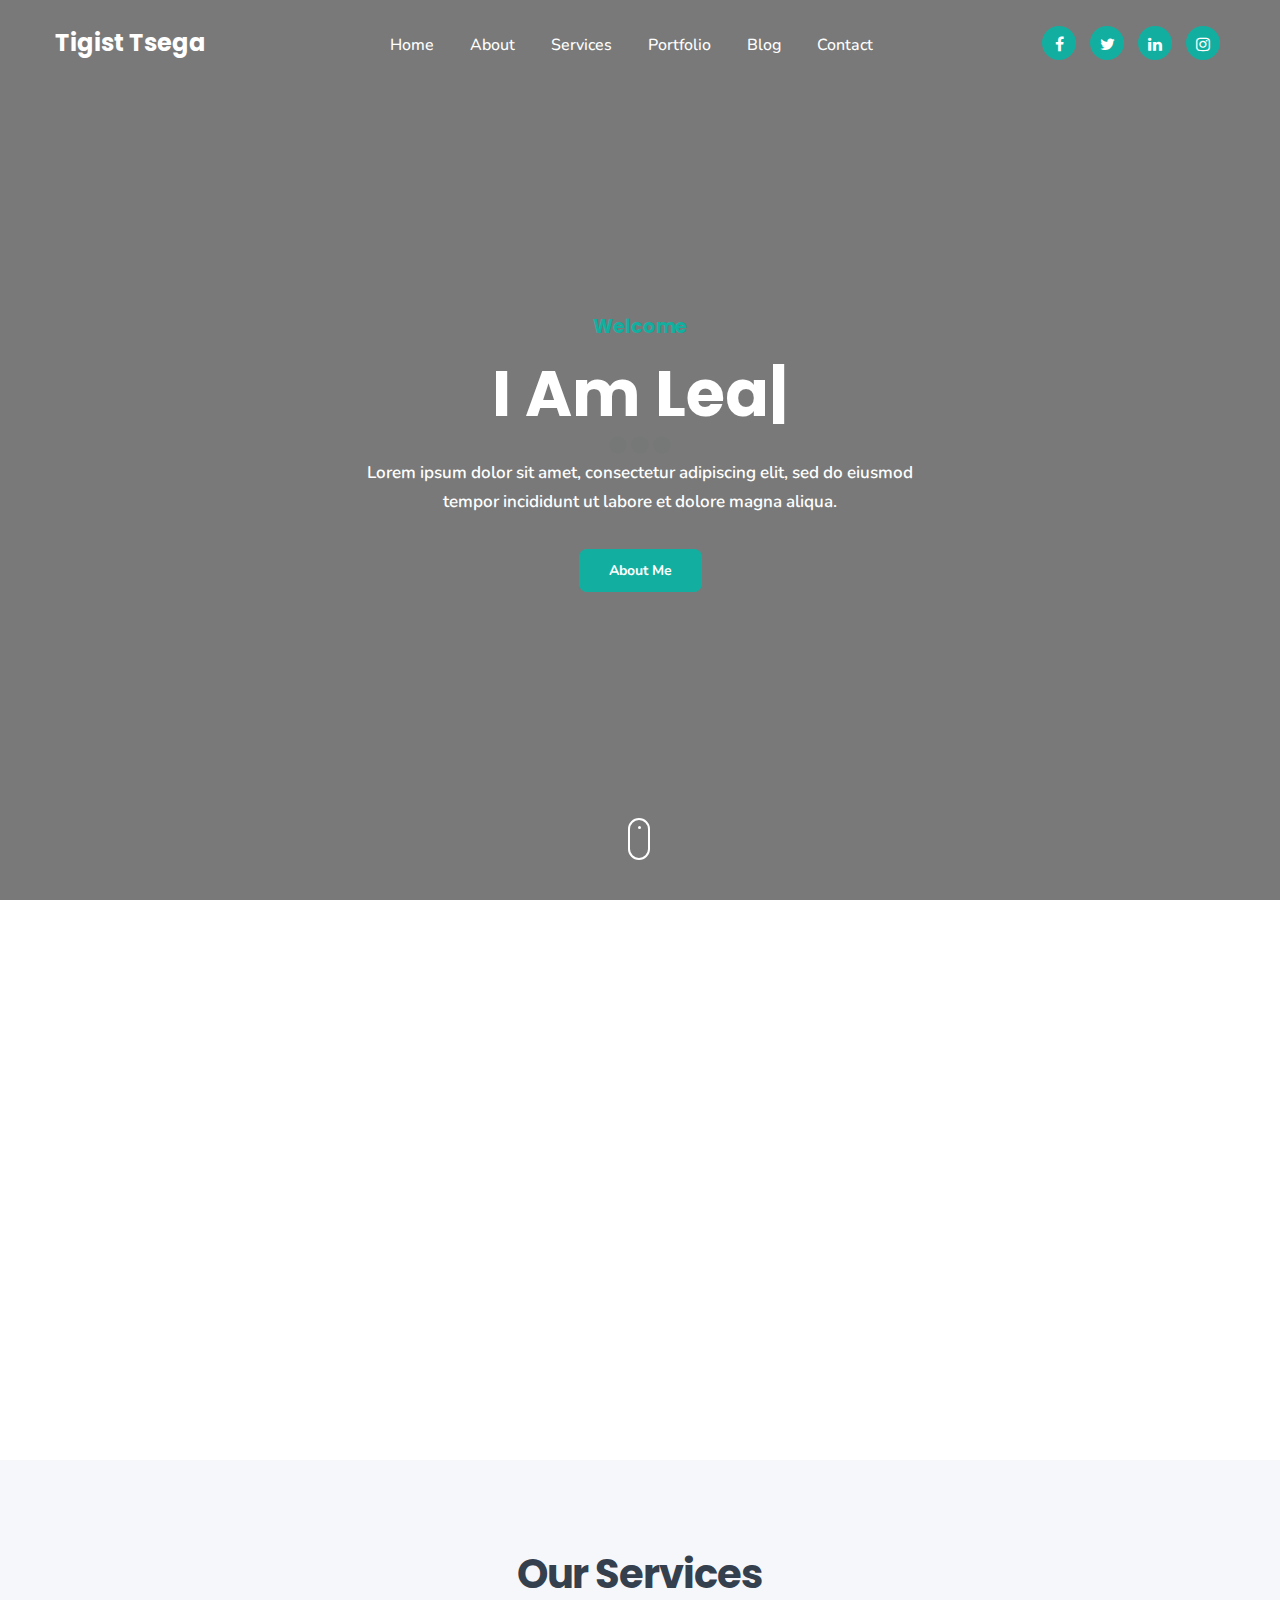
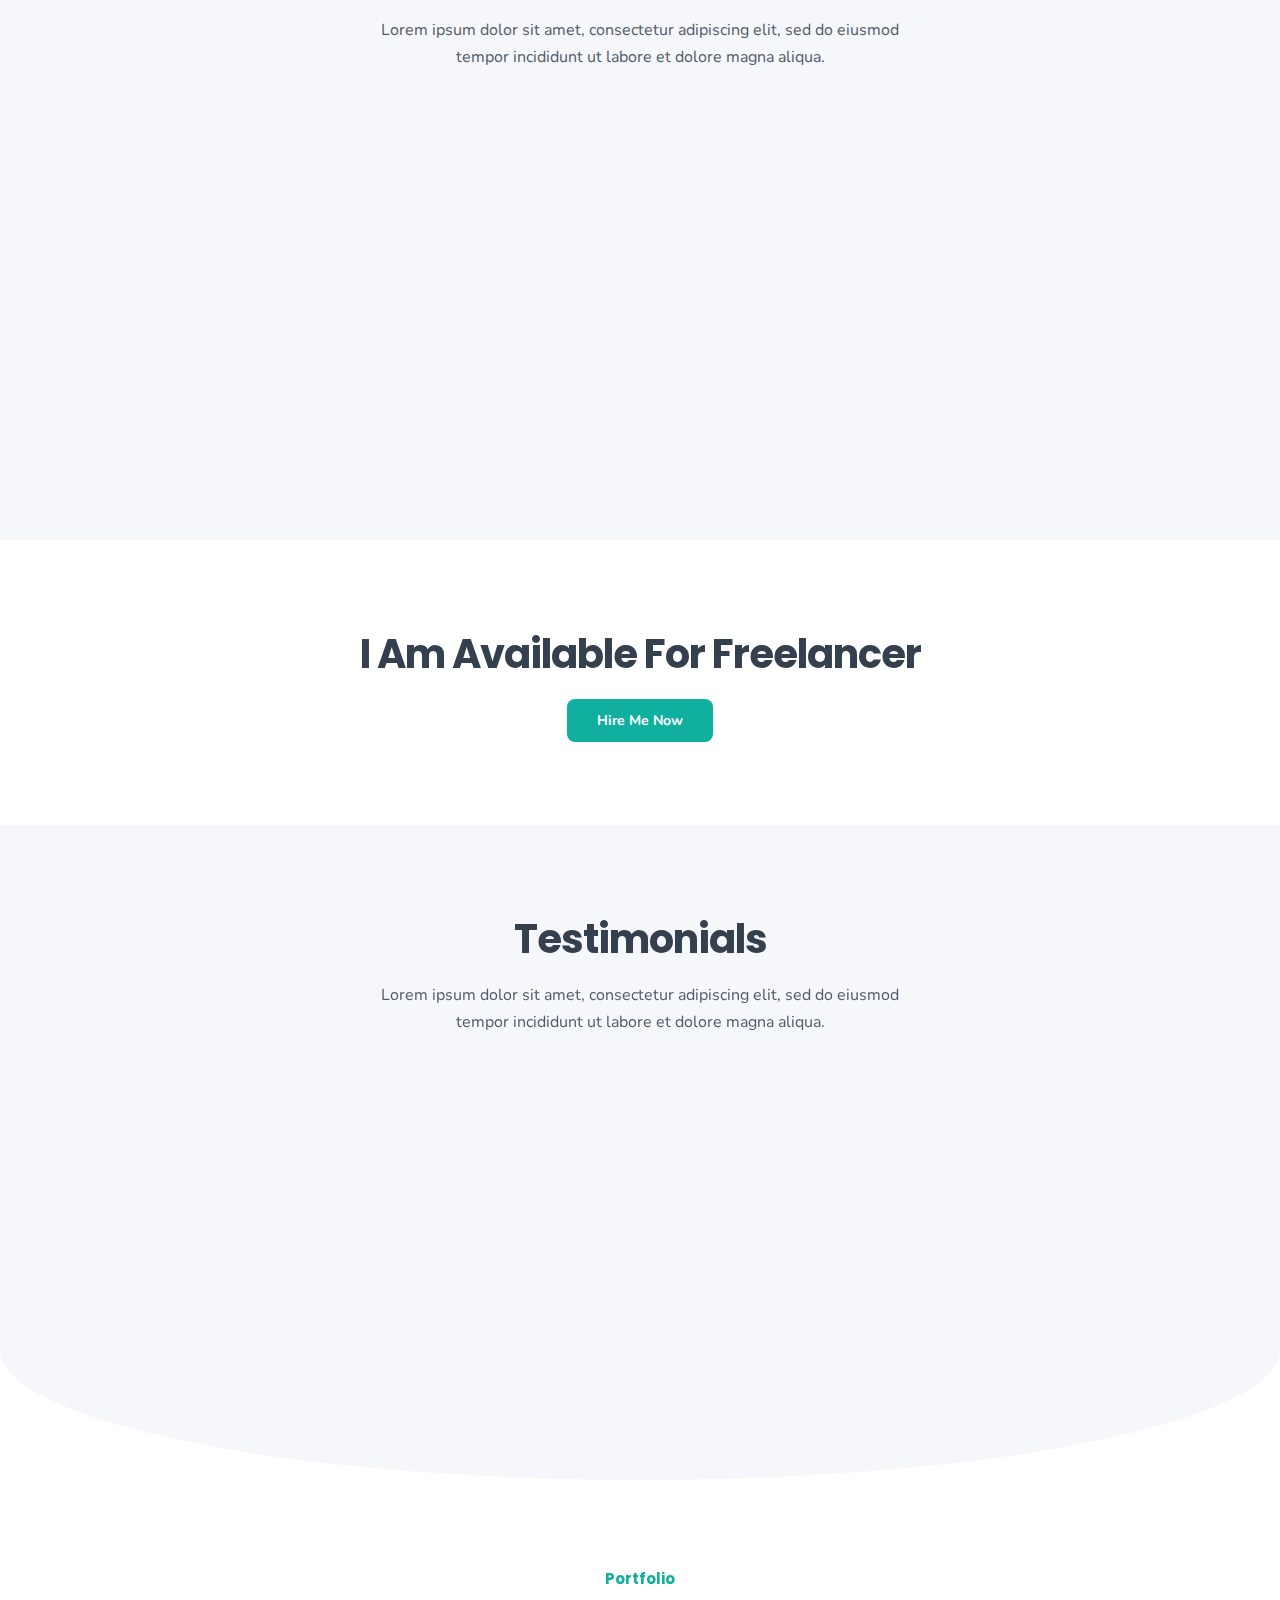
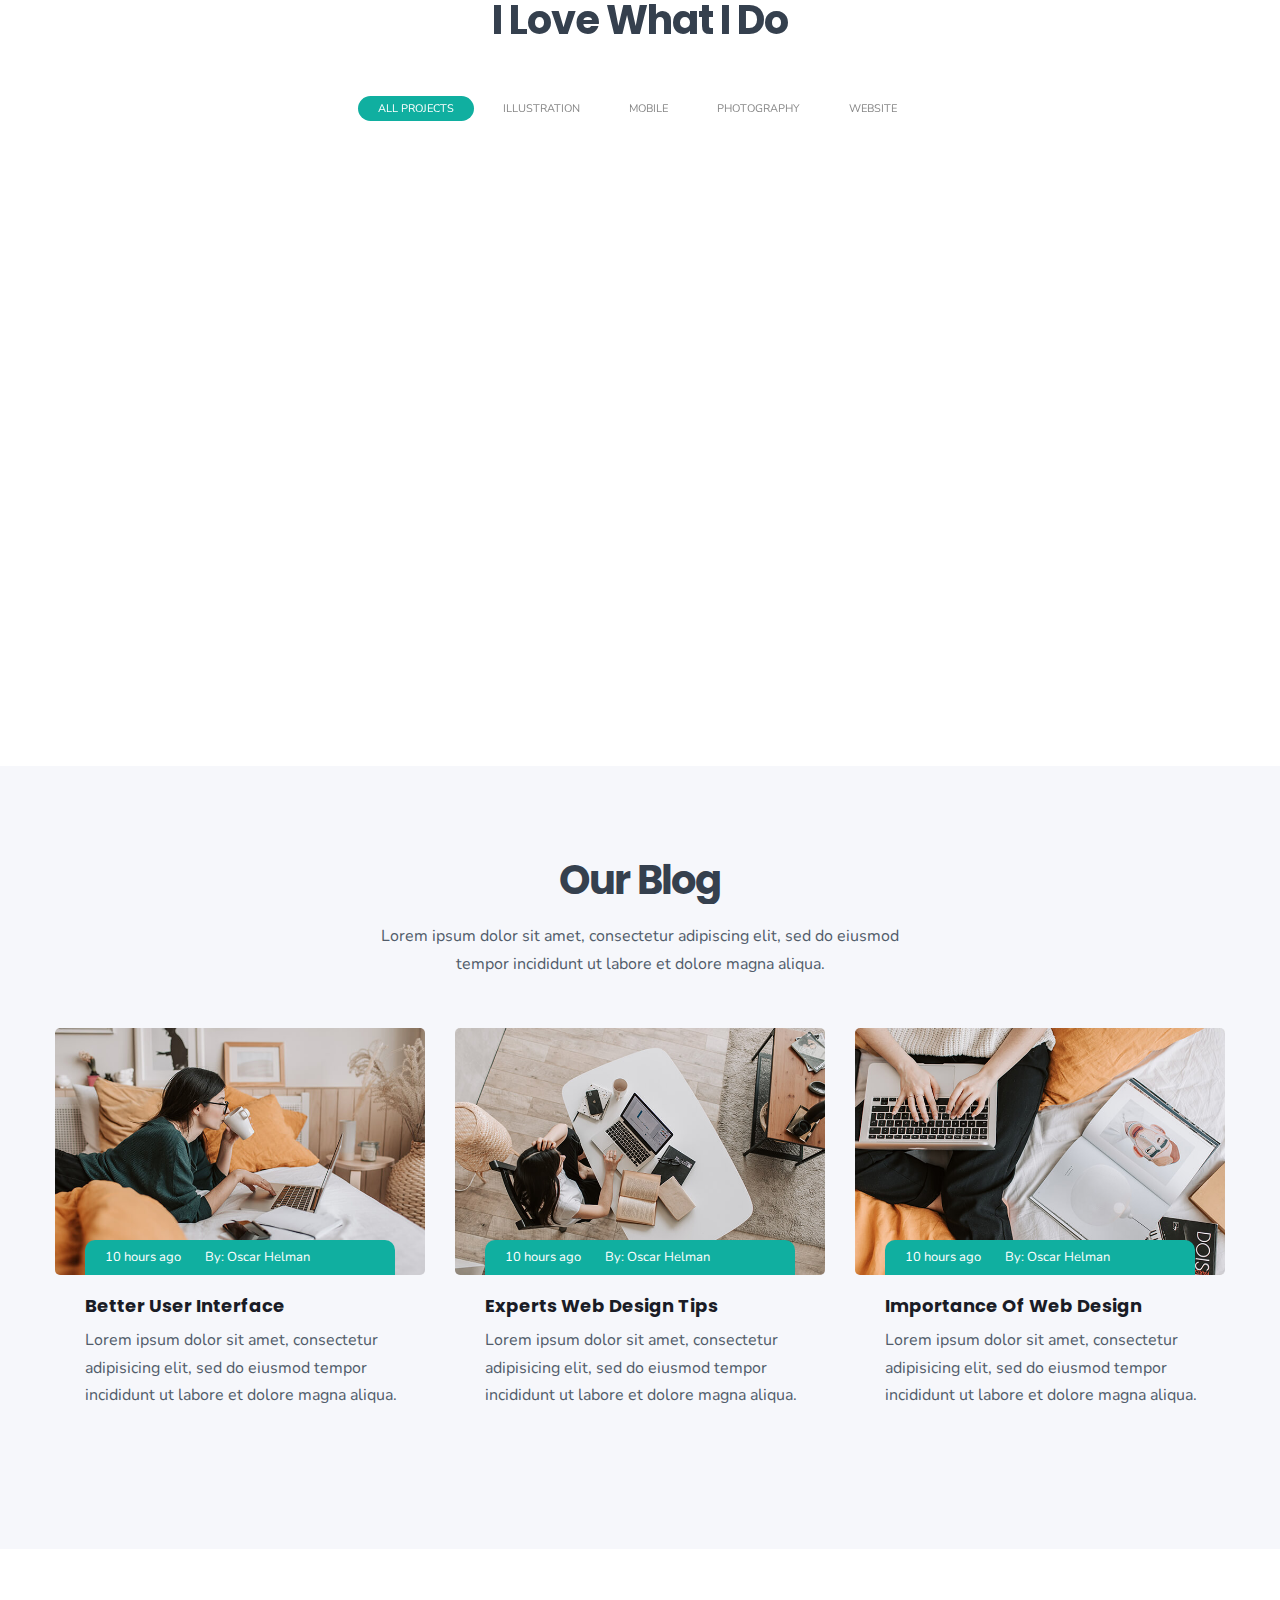
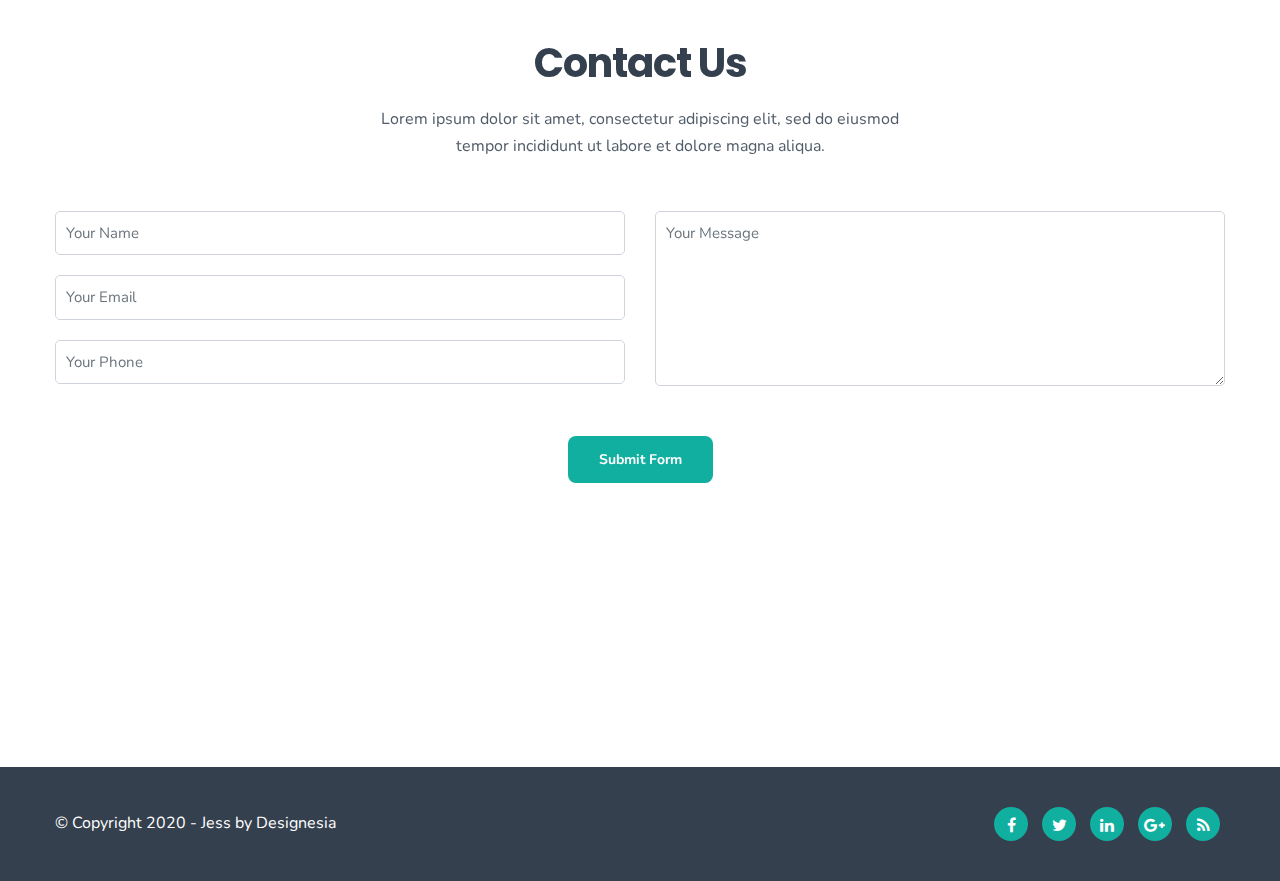
==== index-video-background.html @ 5246c1a3 "first commit" ====
<!DOCTYPE html>
<html lang="zxx">
    <head>
        <meta charset="utf-8" />
        <title>Jess - Responsive Bootstrap 4 Personal Website</title>
        <meta content="width=device-width, initial-scale=1.0" name="viewport" />
        <meta content="" name="description" />
        <meta content="" name="keywords" />
        <meta content="" name="author" />

        <!--[if lt IE 9]>
            <script src="js/html5shiv.js"></script>
        <![endif]-->

        <!-- CSS Files
    ================================================== -->
        <link href="css/bootstrap.min.css" rel="stylesheet" type="text/css" />
        <link href="css/bootstrap-grid.min.css" rel="stylesheet" type="text/css" />
        <link href="css/bootstrap-reboot.min.css" rel="stylesheet" type="text/css" />
        <link href="css/animate.css" rel="stylesheet" type="text/css" />
        <link href="css/owl.carousel.css" rel="stylesheet" type="text/css" />
        <link href="css/owl.theme.css" rel="stylesheet" type="text/css" />
        <link href="css/owl.transitions.css" rel="stylesheet" type="text/css" />
        <link href="css/magnific-popup.css" rel="stylesheet" type="text/css" />
        <link href="css/jquery.countdown.css" rel="stylesheet" type="text/css" />
        <link href="css/style.css" rel="stylesheet" type="text/css" />

        <!-- color scheme -->
        <link id="colors" href="css/colors/scheme-01.css" rel="stylesheet" type="text/css" />
        <link href="css/coloring.css" rel="stylesheet" type="text/css" />

    </head>

    <body>
        <div id="wrapper">
            <div class="page-overlay">
                <div class="preloader-wrap">
                    <div class="spinner">
                        <div class="bounce1"></div>
                        <div class="bounce2"></div>
                        <div class="bounce3"></div>
                    </div>
                </div>
            </div>

            <!-- header begin -->
            <header class="transparent scroll-light">
                <div class="container">
                    <div class="row">
                        <div class="col-md-12">
                            <div class="d-flex justify-content-between">
                                <div class="align-self-center header-col-left">
                                    <!-- logo begin -->
                                    <div id="logo">
                                        <a href="index.html">
                                            Tigist Tsega
                                        </a>
                                    </div>
                                    <!-- logo close -->
                                </div>
                                <div class="align-self-center ml-auto header-col-mid">
                                    <!-- mainmenu begin -->
                                    <ul id="mainmenu" class="scrollnav">
                                        <li><a href="#section-hero" class="active">Home</a></li>
                                        <li></li>
                                        <li><a href="#section-about">About</a></li>
                                        <li></li>
                                        <li><a href="#section-services">Services</a></li>
                                        <li></li>
                                        <li><a href="#section-portfolio">Portfolio</a></li>
                                        <li></li>
                                        <li><a href="#section-blog">Blog</a></li>
                                        <li></li>
                                        <li><a href="#section-contact">Contact</a></li>
                                        <li></li>
                                    </ul>

                                    <!-- mainmenu close -->
                                </div>
                                <div class="align-self-center ml-auto header-col-right">
                                    <div class="social-icons">
                                        <a href="#"><i class="fa fa-facebook fa-lg"></i></a>
                                        <a href="#"><i class="fa fa-twitter fa-lg"></i></a>
                                        <a href="#"><i class="fa fa-linkedin fa-lg"></i></a>
                                        <a href="#"><i class="fa fa-instagram fa-lg"></i></a>
                                    </div>

                                    <span id="menu-btn"></span>
                                </div>
                                <div class="clearfix"></div>
                            </div>
                        </div>
                    </div>
                </div>
            </header>
            <!-- header close -->
            <!-- content begin -->
            <div class="no-bottom no-top" id="content">
                <div id="top"></div>

                <!-- section begin -->
				<section id="section-hero" class="full-height text-light no-padding" data-speed="5" data-type="background">
					<div class="de-video-container">
						<div class="de-video-content">
							<div class="text-center">
								
									<div class="container">
							<div class="row">
								<div class="col-lg-8 offset-md-2 text-center">
									<h4 class="id-color">Welcome</h4>
									<div class="spacer-10"></div>

									<div class="h1_big text-white">
										I Am
										<div class="typed-strings">
											<p>Leader</p>
											<p>Full Stack Web Developer</p>
											<p>Mother</p>
											<p>Tigist Tsega</p>
										</div>
										<div class="typed"></div>
									</div>
								</div>

								<div class="spacer-30"></div>

								<div class="col-md-6 offset-md-3 text-center">
									<p class="lead wow fadeInUp" data-wow-delay=".75s">Lorem ipsum dolor sit amet, consectetur adipiscing elit, sed do eiusmod tempor incididunt ut labore et dolore magna aliqua.</p>
									<div class="spacer-20"></div>
									<a class="btn-custom scroll-to wow fadeInUp" data-wow-delay="1s" href="#section-about">About Me</a>
								</div>
							</div>
						</div>
								
							</div>
						</div>

						<div class="de-video-overlay"></div>

						<!-- load your video here -->
						<video autoplay="" loop="" muted="" poster="images/video-poster.jpg">
							<source src="videos/Keyboard_Solution.mp4" type="video/mp4" />
						</video>

					</div>
					
					
					<a href="#section-about" class="scroll-to">
						<span class="mouse">
							 <span class="scroll"></span>
						</span>
					</a>
				</section>
                <!-- section close -->

                <section id="section-about">
                    <div class="container">
                        <div class="row align-items-center">
                            <div class="col-lg-6 mb-sm-30 text-center">
                                <div class="de-images">
                                    <img class="di-small-2 wow fadeInLeft" src="images/misc/3.jpg" alt="" />
                                    <img class="img-fluid wow fadeInRight" src="images/misc/1.jpg" alt="" />
                                </div>
                            </div>

                            <div class="col-lg-5 offset-md-1 wow fadeInLeft" data-wow-delay=".5s">
                                <h2>About Me</h2>
                                <p>
                                    At vero eos et accusamus et iusto odio dignissimos ducimus qui blanditiis praesentium voluptatum deleniti atque corrupti quos dolores et quas molestias excepturi sint occaecati cupiditate non provident,
                                    similique sunt in culpa qui officia deserunt mollitia animi, id est laborum et dolorum fuga. Et harum quidem rerum facilis est et expedita distinctio.
                                </p>
                                <div class="spacer-10"></div>
                                <span id="btn-show-skills" class="btn-border wow fadeInUp" data-wow-delay="1s">Show My Skills</span>
                            </div>
                        </div>

                        <div id="skills" class="row">
                            <div class="spacer-double"></div>
                            <div class="spacer-double"></div>
                            <div class="col-md-4">
                                <div class="skill-bar style-2">
                                    <h5>Design</h5>
                                    <div class="de-progress">
                                        <div class="value"></div>
                                        <div class="progress-bar" data-value="80%"></div>
                                    </div>
                                </div>

                                <div class="skill-bar style-2">
                                    <h5>Branding</h5>
                                    <div class="de-progress">
                                        <div class="value"></div>
                                        <div class="progress-bar" data-value="70%"></div>
                                    </div>
                                </div>
                            </div>

                            <div class="col-md-4">
                                <div class="skill-bar style-2">
                                    <h5>Marketing</h5>
                                    <div class="de-progress">
                                        <div class="value"></div>
                                        <div class="progress-bar" data-value="70%"></div>
                                    </div>
                                </div>

                                <div class="skill-bar style-2">
                                    <h5>Development</h5>
                                    <div class="de-progress">
                                        <div class="value"></div>
                                        <div class="progress-bar" data-value="90%"></div>
                                    </div>
                                </div>
                            </div>

                            <div class="col-md-4">
                                <div class="skill-bar style-2">
                                    <h5>Photography</h5>
                                    <div class="de-progress">
                                        <div class="value"></div>
                                        <div class="progress-bar" data-value="90%"></div>
                                    </div>
                                </div>

                                <div class="skill-bar style-2">
                                    <h5>SEO</h5>
                                    <div class="de-progress">
                                        <div class="value"></div>
                                        <div class="progress-bar" data-value="75%"></div>
                                    </div>
                                </div>
                            </div>
                        </div>
                    </div>
                </section>

                <section id="section-services" data-bgcolor="#F6F7FB">
                    <div class="container">
                        <div class="row">
                            <div class="col-lg-6 offset-lg-3">
                                <div class="text-center">
                                    <h2>Our Services</h2>
                                    <p>Lorem ipsum dolor sit amet, consectetur adipiscing elit, sed do eiusmod tempor incididunt ut labore et dolore magna aliqua.</p>
                                    <div class="spacer-30"></div>
                                </div>
                            </div>
                        </div>

                        <div class="row">
                            <div class="col-lg-4 col-md-6 mb30 wow fadeInRight" data-wow-delay="0s">
                                <div class="f-box f-icon-left f-icon-circle f-border">
                                    <i class="fa fa-laptop id-color"></i>
                                    <div class="fb-text">
                                        <h4>Website Design</h4>
                                        <p>Lorem ipsum dolor sit amet, consectetur adipiscing elit, sed do eiusmod tempor incididunt.</p>
                                    </div>
                                </div>
                            </div>

                            <div class="col-lg-4 col-md-6 mb30 wow fadeInRight" data-wow-delay=".25s">
                                <div class="f-box f-icon-left f-icon-circle f-border">
                                    <i class="fa fa-paper-plane-o id-color"></i>
                                    <div class="fb-text">
                                        <h4>Email Marketing</h4>
                                        <p>Lorem ipsum dolor sit amet, consectetur adipiscing elit, sed do eiusmod tempor incididunt.</p>
                                    </div>
                                </div>
                            </div>

                            <div class="col-lg-4 col-md-6 mb30 wow fadeInRight" data-wow-delay=".5s">
                                <div class="f-box f-icon-left f-icon-circle f-border">
                                    <i class="fa fa-line-chart id-color"></i>
                                    <div class="fb-text">
                                        <h4>Digital Analytics</h4>
                                        <p>Lorem ipsum dolor sit amet, consectetur adipiscing elit, sed do eiusmod tempor incididunt.</p>
                                    </div>
                                </div>
                            </div>

                            <div class="col-lg-4 col-md-6 mb30 wow fadeInRight" data-wow-delay="0s">
                                <div class="f-box f-icon-left f-icon-circle f-border">
                                    <i class="fa fa-object-group id-color"></i>
                                    <div class="fb-text">
                                        <h4>Visual Editor</h4>
                                        <p>Lorem ipsum dolor sit amet, consectetur adipiscing elit, sed do eiusmod tempor incididunt.</p>
                                    </div>
                                </div>
                            </div>

                            <div class="col-lg-4 col-md-6 mb30 wow fadeInRight" data-wow-delay=".25s">
                                <div class="f-box f-icon-left f-icon-circle f-border">
                                    <i class="fa fa-hdd-o id-color"></i>
                                    <div class="fb-text">
                                        <h4>Backup &amp; Security</h4>
                                        <p>Lorem ipsum dolor sit amet, consectetur adipiscing elit, sed do eiusmod tempor incididunt.</p>
                                    </div>
                                </div>
                            </div>

                            <div class="col-lg-4 col-md-6 mb30 wow fadeInRight" data-wow-delay=".5s">
                                <div class="f-box f-icon-left f-icon-circle f-border">
                                    <i class="fa fa-comments-o id-color"></i>
                                    <div class="fb-text">
                                        <h4>IT Consultancy</h4>
                                        <p>Lorem ipsum dolor sit amet, consectetur adipiscing elit, sed do eiusmod tempor incididunt.</p>
                                    </div>
                                </div>
                            </div>
                        </div>
                    </div>
                </section>

                <section id="section-cta">
                    <div class="container">
                        <div class="row">
                            <div class="col-md-8 offset-md-2 text-center">
                                <h2>I Am Available For Freelancer</h2>
                                <div class="spacer-10"></div>
                                <a href="#" class="btn-custom">Hire Me Now</a>
                            </div>
                        </div>
                    </div>
                </section>

                <!-- section begin -->
                <section id="section-testimonial" class="custom-1" data-bgcolor="#F6F7FB">
                    <div class="container">
                        <div class="row">
                            <div class="col-lg-6 offset-lg-3">
                                <div class="text-center">
                                    <h2>Testimonials</h2>
                                    <p>Lorem ipsum dolor sit amet, consectetur adipiscing elit, sed do eiusmod tempor incididunt ut labore et dolore magna aliqua.</p>
                                    <div class="spacer-30"></div>
                                </div>
                            </div>
                        </div>

                        <div class="row">
                            <div class="col-md-8 offset-md-2">
                                <div id="testimonial-carousel-single" class="owl-carousel owl-theme wow fadeInUp">
                                    <blockquote class="testimonial-big">
                                        <img src="Images/people/1.jpg" alt="" />
                                        I'm always impressed with the services. Lorem ipsum dolor sit amet, consectetur adipisicing elit, sed do eiusmod tempor incididunt ut labore et dolore magna aliqua. Ut enim ad minim veniam, quis
                                        nostrud exercitation ullamco laboris nisi ut aliquip.

                                        <span class="name">John, Customer</span>
                                    </blockquote>

                                    <blockquote class="testimonial-big">
                                        <img src="Images/people/2.jpg" alt="" />
                                        I'm always impressed with the services. Lorem ipsum dolor sit amet, consectetur adipisicing elit, sed do eiusmod tempor incididunt ut labore et dolore magna aliqua. Ut enim ad minim veniam, quis
                                        nostrud exercitation ullamco laboris nisi ut aliquip.

                                        <span class="name">Sandra, Customer</span>
                                    </blockquote>

                                    <blockquote class="testimonial-big">
                                        <img src="Images/people/3.jpg" alt="" />
                                        I'm always impressed with the services. Lorem ipsum dolor sit amet, consectetur adipisicing elit, sed do eiusmod tempor incididunt ut labore et dolore magna aliqua. Ut enim ad minim veniam, quis
                                        nostrud exercitation ullamco laboris nisi ut aliquip.

                                        <span class="name">Michael, Customer</span>
                                    </blockquote>
                                </div>
                            </div>
                        </div>
                    </div>
                </section>
                <!-- section close -->

                <!-- section begin -->
                <section id="section-portfolio">
                    <div class="container">
                        <!-- portfolio filter begin -->
                        <div class="row">
                            <div class="col-md-12 text-center">
                                <h5><span class="id-color">Portfolio</span></h5>
                                <h2>I Love What I Do</h2>
                            </div>

                            <div class="spacer-single"></div>

                            <div class="col-md-12 text-center">
                                <ul id="filters">
                                    <li><a href="#" data-filter="*" class="selected">all projects</a></li>
                                    <li><a href="#" data-filter=".illustration">illustration</a></li>
                                    <li><a href="#" data-filter=".mobile">mobile</a></li>
                                    <li><a href="#" data-filter=".photography">photography</a></li>
                                    <li><a href="#" data-filter=".website">website</a></li>
                                </ul>

                                <div id="gallery" class="gallery full-gallery de-gallery pf_full_width pf_3_cols grid sequence">
                                    <!-- gallery item -->
                                    <div class="item illustration website gallery-item pf-click" data-value="project-details-image.html">
                                        <div class="picframe wow">
                                            <span class="overlay">
                                                <span class="pf_text">
                                                    <span class="project-name">Multi Images</span>
                                                </span>
                                            </span>
                                            <img src="images/portfolio/1.jpg" alt="" />
                                        </div>
                                    </div>
                                    <!-- close gallery item -->

                                    <!-- gallery item -->
                                    <div class="item photography gallery-item pf-click" data-value="project-details-slider.html">
                                        <div class="picframe wow">
                                            <span class="overlay">
                                                <span class="pf_text">
                                                    <span class="project-name">Slider Images</span>
                                                </span>
                                            </span>
                                            <img src="images/portfolio/2.jpg" alt="" />
                                        </div>
                                    </div>
                                    <!-- close gallery item -->

                                    <!-- gallery item -->
                                    <div class="item illustration gallery-item pf-click" data-value="project-details-youtube.html">
                                        <div class="picframe wow">
                                            <span class="overlay">
                                                <span class="pf_text">
                                                    <span class="project-name">Youtube Video</span>
                                                </span>
                                            </span>
                                            <img src="images/portfolio/3.jpg" alt="" />
                                        </div>
                                    </div>
                                    <!-- close gallery item -->

                                    <!-- gallery item -->
                                    <div class="item photography illustration mobile gallery-item pf-click" data-value="project-details-image-big.html">
                                        <div class="picframe wow">
                                            <span class="overlay">
                                                <span class="pf_text">
                                                    <span class="project-name">Multi Images Big</span>
                                                </span>
                                            </span>
                                            <img src="images/portfolio/4.jpg" alt="" />
                                        </div>
                                    </div>
                                    <!-- close gallery item -->

                                    <!-- gallery item -->
                                    <div class="item photography mobile website gallery-item pf-click" data-value="project-details-slider-big.html">
                                        <div class="picframe wow">
                                            <span class="overlay">
                                                <span class="pf_text">
                                                    <span class="project-name">Slider Images Big</span>
                                                </span>
                                            </span>
                                            <img src="images/portfolio/5.jpg" alt="" />
                                        </div>
                                    </div>
                                    <!-- close gallery item -->

                                    <!-- gallery item -->
                                    <div class="item mobile website gallery-item pf-click" data-value="project-details-youtube-big.html">
                                        <div class="picframe wow">
                                            <span class="overlay">
                                                <span class="pf_text">
                                                    <span class="project-name">Youtube Video Big</span>
                                                </span>
                                            </span>
                                            <img src="images/portfolio/6.jpg" alt="" />
                                        </div>
                                    </div>
                                    <!-- close gallery item -->
                                </div>
                            </div>
                            <!-- portfolio filter close -->
                        </div>
                    </div>
                </section>
                <!-- section close -->

                <div id="loader-area">
                    <div class="container">
                        <div class="project-load"></div>
                    </div>
                </div>

                <section id="section-blog" data-bgcolor="#F6F7FB">
                    <div class="container">
                        <div class="row">
                            <div class="col-lg-6 offset-lg-3">
                                <div class="text-center">
                                    <h2>Our Blog</h2>
                                    <p>Lorem ipsum dolor sit amet, consectetur adipiscing elit, sed do eiusmod tempor incididunt ut labore et dolore magna aliqua.</p>
                                    <div class="spacer-30"></div>
                                </div>
                            </div>
                        </div>

                        <div class="row">
                            <div class="col-lg-4 col-md-6 mb30">
                                <div class="bloglist item">
                                    <div class="post-content">
                                        <div class="post-image">
                                            <img alt="" src="images/news/1.jpg" />
                                            <div class="post-info">
                                                <div class="inner"><span class="post-date">10 hours ago</span> <span class="post-author">Oscar Helman</span></div>
                                            </div>
                                        </div>
                                        <div class="post-text">
                                            <h4><a href="#">Better User Interface</a></h4>
                                            <p>Lorem ipsum dolor sit amet, consectetur adipisicing elit, sed do eiusmod tempor incididunt ut labore et dolore magna aliqua.</p>
                                        </div>
                                    </div>
                                </div>
                            </div>

                            <div class="col-lg-4 col-md-6 mb30">
                                <div class="bloglist item">
                                    <div class="post-content">
                                        <div class="post-image">
                                            <img alt="" src="images/news/2.jpg" />
                                            <div class="post-info">
                                                <div class="inner"><span class="post-date">10 hours ago</span> <span class="post-author">Oscar Helman</span></div>
                                            </div>
                                        </div>
                                        <div class="post-text">
                                            <h4><a href="#">Experts Web Design Tips</a></h4>
                                            <p>Lorem ipsum dolor sit amet, consectetur adipisicing elit, sed do eiusmod tempor incididunt ut labore et dolore magna aliqua.</p>
                                        </div>
                                    </div>
                                </div>
                            </div>

                            <div class="col-lg-4 col-md-6 mb30">
                                <div class="bloglist item">
                                    <div class="post-content">
                                        <div class="post-image">
                                            <img alt="" src="images/news/3.jpg" />
                                            <div class="post-info">
                                                <div class="inner"><span class="post-date">10 hours ago</span> <span class="post-author">Oscar Helman</span></div>
                                            </div>
                                        </div>
                                        <div class="post-text">
                                            <h4><a href="#">Importance Of Web Design</a></h4>
                                            <p>Lorem ipsum dolor sit amet, consectetur adipisicing elit, sed do eiusmod tempor incididunt ut labore et dolore magna aliqua.</p>
                                        </div>
                                    </div>
                                </div>
                            </div>
                        </div>
                    </div>
                </section>

                <!-- section begin -->
                <section id="section-contact" class="no-bg">
                    <div class="container">
                        <div class="row">
                            <div class="col-lg-6 offset-lg-3">
                                <div class="text-center">
                                    <h2>Contact Us</h2>
                                    <p>Lorem ipsum dolor sit amet, consectetur adipiscing elit, sed do eiusmod tempor incididunt ut labore et dolore magna aliqua.</p>
                                    <div class="spacer-30"></div>
                                </div>
                            </div>
                        </div>

                        <form name="contactForm" id="contact_form" class="row form-default" method="post" action="email.php">
                            <div class="col-md-6">
                                <div class="field-set">
                                    <input type="text" name="name" id="name" class="form-control" placeholder="Your Name" />
                                    <div class="line-fx"></div>
                                </div>

                                <div class="field-set">
                                    <input type="text" name="email" id="email" class="form-control" placeholder="Your Email" />
                                    <div class="line-fx"></div>
                                </div>

                                <div class="field-set">
                                    <input type="text" name="phone" id="phone" class="form-control" placeholder="Your Phone" />
                                    <div class="line-fx"></div>
                                </div>
                            </div>

                            <div class="col-md-6">
                                <div class="field-set">
                                    <textarea name="message" id="message" class="form-control" placeholder="Your Message"></textarea>
                                    <div class="line-fx"></div>
                                </div>
                            </div>

                            <div class="spacer-single"></div>

                            <div class="col-md-12 text-center">
                                <div id="submit">
                                    <input type="submit" id="send_message" value="Submit Form" class="btn btn-custom color-2" />
                                </div>
                                <div id="mail_success" class="success">Your message has been sent successfully.</div>
                                <div id="mail_fail" class="error">Sorry, error occured this time sending your message.</div>
                            </div>
                        </form>

                        <div class="spacer-double"></div>

                        <div class="row text-center wow fadeInUp">
                            <div class="col-md-4">
                                <div class="wm-1"></div>
                                <i class="icon_mobile id-color size40 mb20"></i>
                                <h6 class="id-color">Call Us</h6>
                                <p>(208) 333 9296</p>
                            </div>

                            <div class="col-md-4">
                                <div class="wm-1"></div>
                                <i class="icon_house_alt id-color size40 mb20"></i>
                                <h6 class="id-color">Visit Office</h6>
                                <p>Collins Street West, London, UK</p>
                            </div>

                            <div class="col-md-4">
                                <div class="wm-1"></div>
                                <i class="icon_mail_alt id-color size40 mb20"></i>
                                <h6 class="id-color">Email Us</h6>
                                <p>contact@jess-template.com</p>
                            </div>
                        </div>
                    </div>
                </section>
            </div>
            <!-- content close -->

            <!-- footer begin -->
            <footer class="footer">
                <div class="container">
                    <div class="row align-items-center">
                        <div class="col-md-6 sm-text-center mb-sm-30">
                            &copy; Copyright 2020 - Jess by Designesia
                        </div>

                        <div class="col-md-6 text-md-right text-sm-left">
                            <div class="social-icons">
                                <a href="#"><i class="fa fa-facebook fa-lg"></i></a>
                                <a href="#"><i class="fa fa-twitter fa-lg"></i></a>
                                <a href="#"><i class="fa fa-linkedin fa-lg"></i></a>
                                <a href="#"><i class="fa fa-google-plus fa-lg"></i></a>
                                <a href="#"><i class="fa fa-rss fa-lg"></i></a>
                            </div>
                        </div>
                    </div>
                </div>
            </footer>
            <!-- footer close -->

            <a href="#" id="back-to-top"></a>

            <div id="preloader">
                <div class="spinner">
                    <div class="bounce1"></div>
                    <div class="bounce2"></div>
                    <div class="bounce3"></div>
                </div>
            </div>
        </div>

        <!-- Javascript Files
    ================================================== -->
        <script src="js/jquery.min.js"></script>
        <script src="js/bootstrap.min.js"></script>
        <script src="js/wow.min.js"></script>
        <script src="js/jquery.isotope.min.js"></script>
        <script src="js/easing.js"></script>
        <script src="js/owl.carousel.js"></script>
        <script src="js/validation.js"></script>
        <script src="js/jquery.magnific-popup.min.js"></script>
        <script src="js/enquire.min.js"></script>
        <script src="js/jquery.stellar.min.js"></script>
        <script src="js/jquery.plugin.js"></script>
        <script src="js/typed.js"></script>
        <script src="js/typed-custom.js"></script>
        <script src="js/jquery.countTo.js"></script>
        <script src="js/jquery.countdown.js"></script>
        <script src="js/designesia.js"></script>

    </body>
</html>
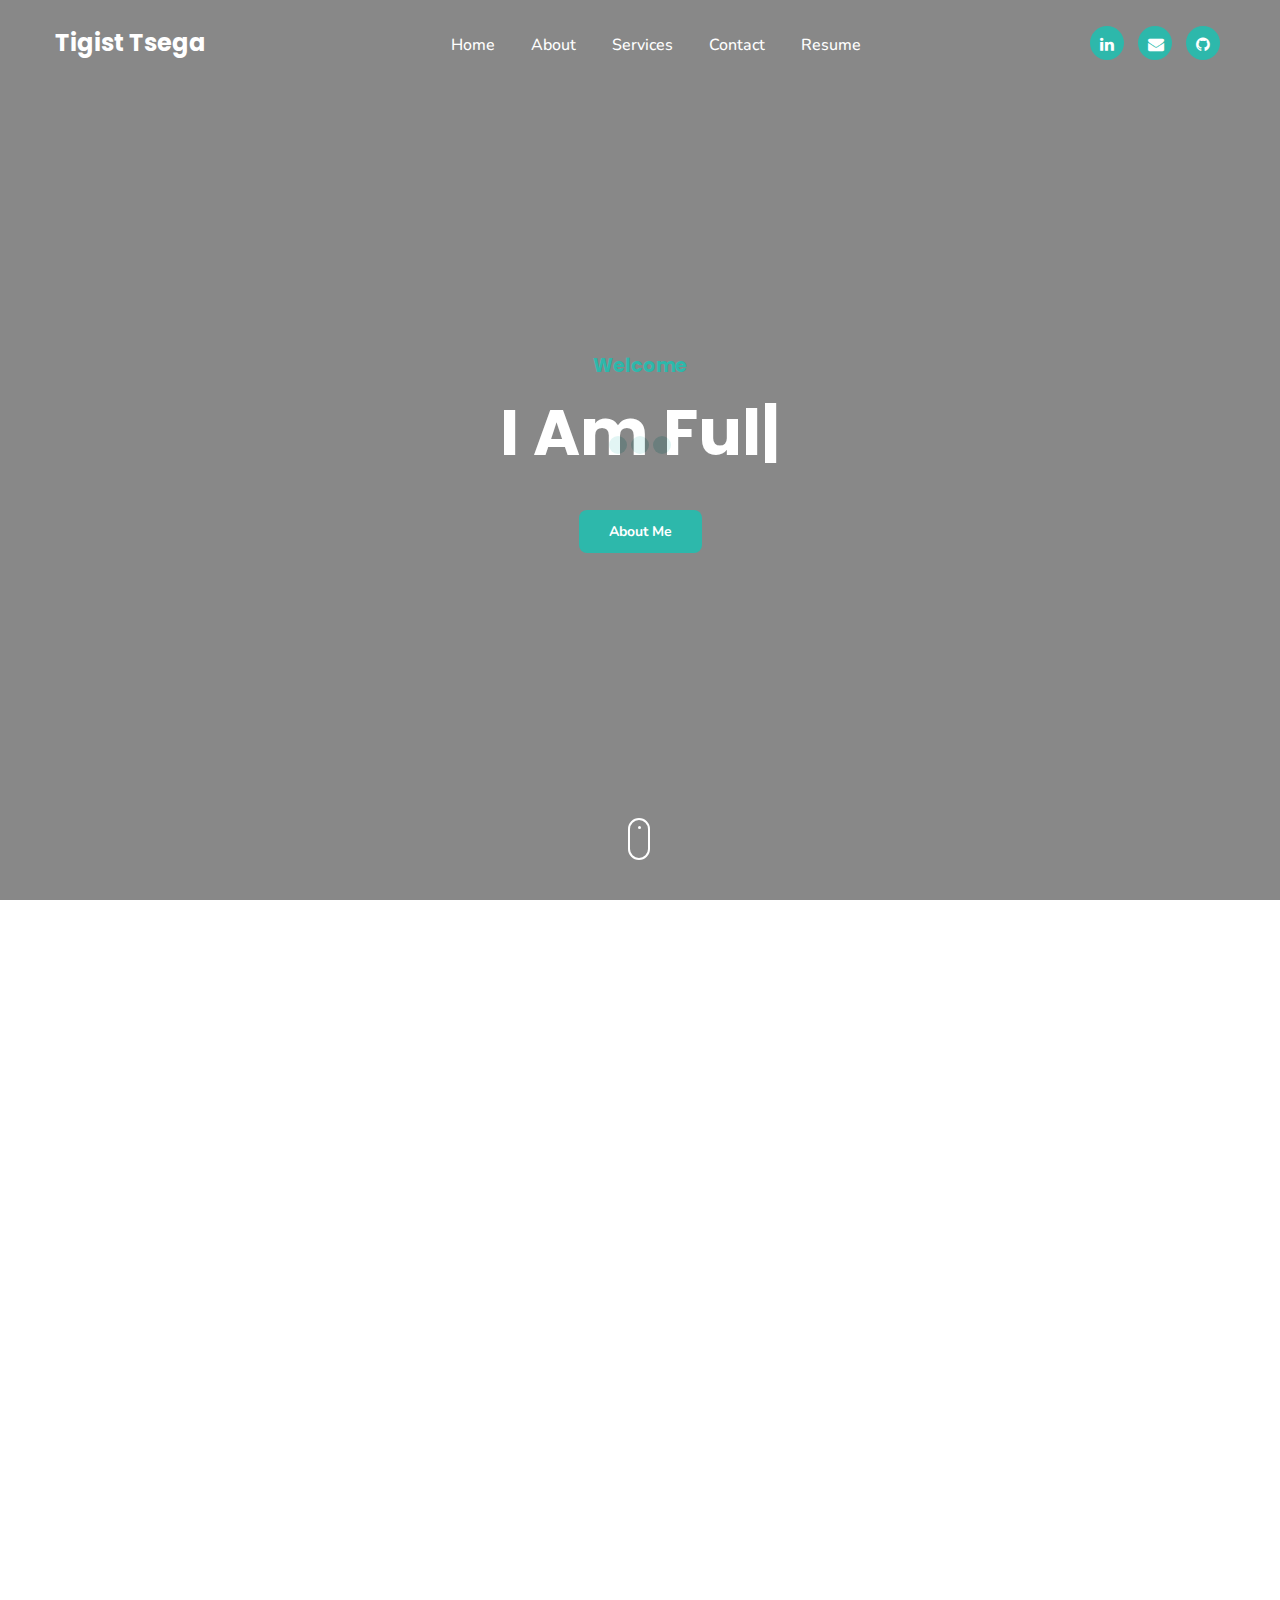
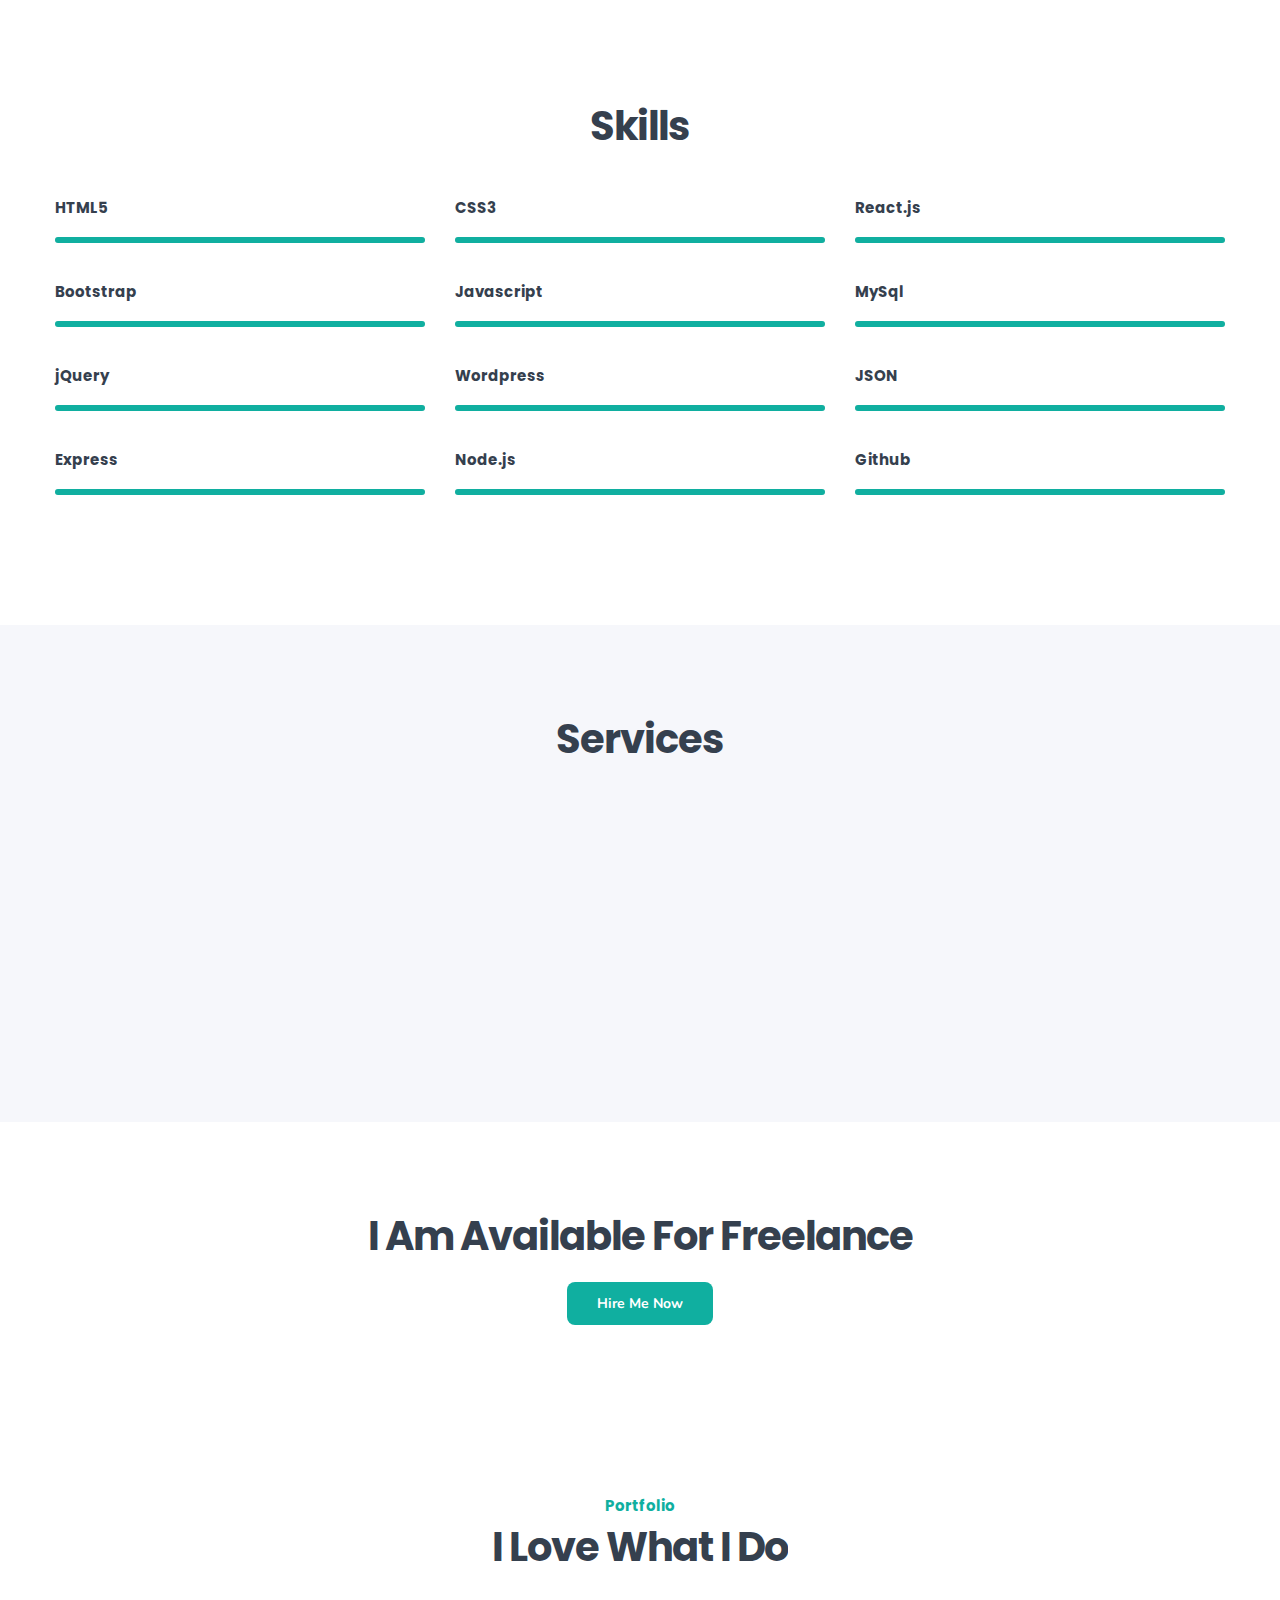
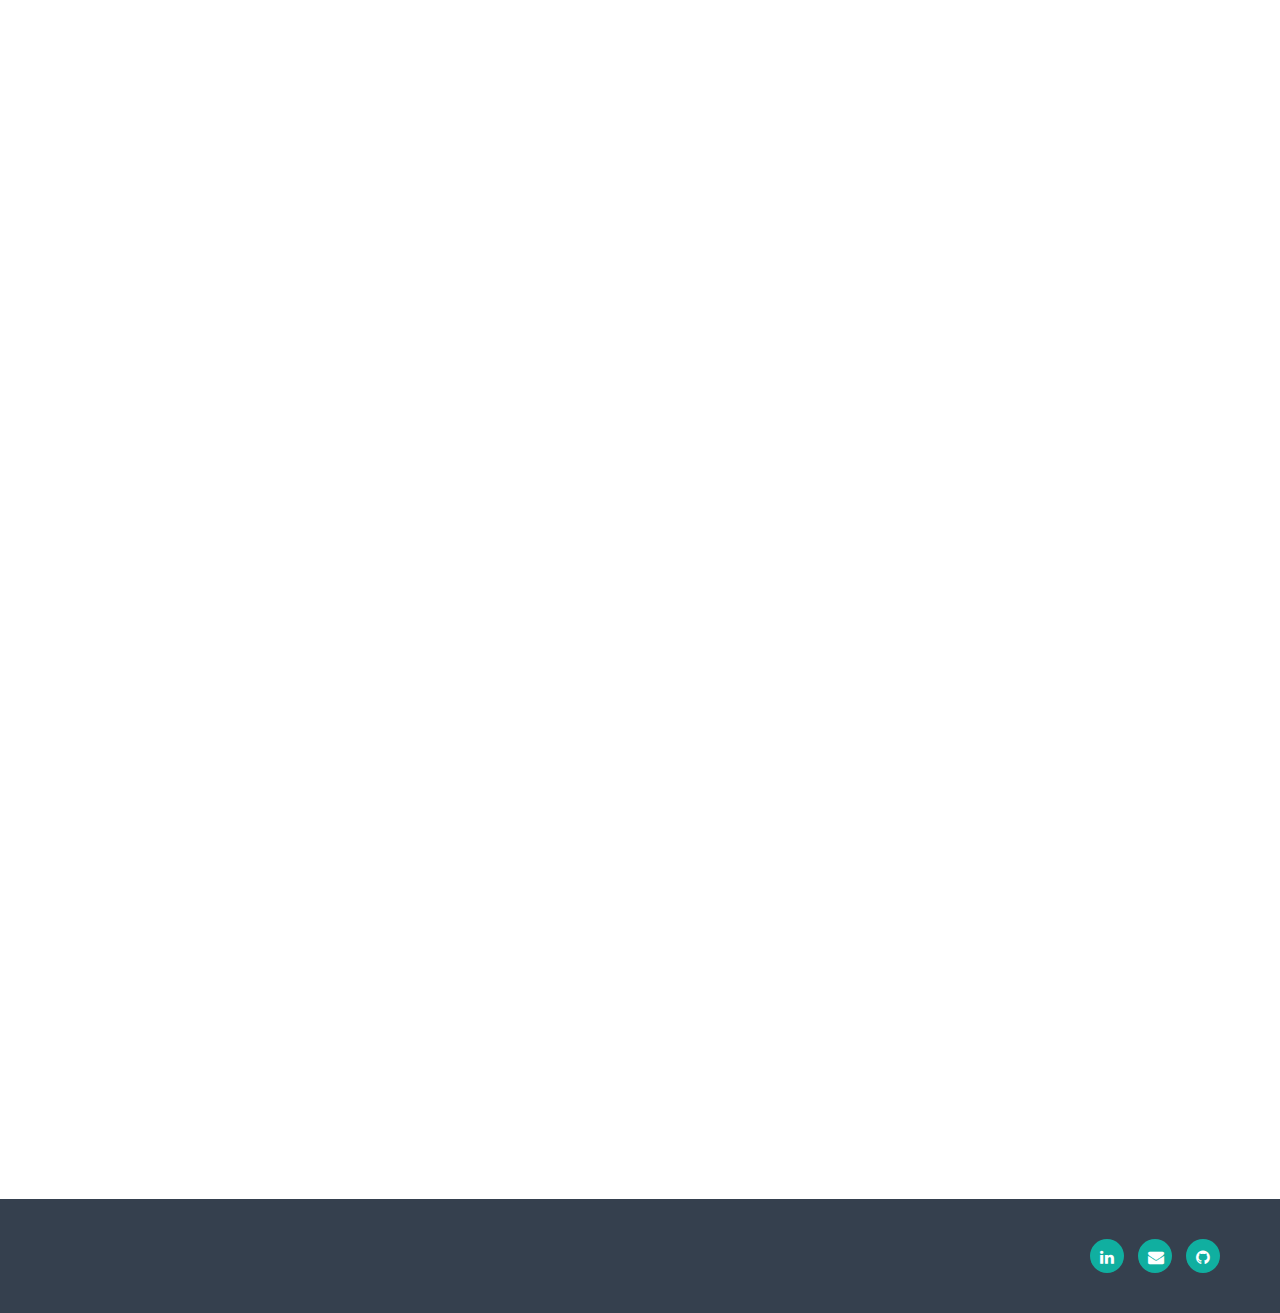
==== commit d5603558: "update" ====
--- a/index-video-background.html
+++ b/index-video-background.html
@@ -1,329 +1,459 @@
 <!DOCTYPE html>
 <html lang="zxx">
-    <head>
-        <meta charset="utf-8" />
-        <title>Jess - Responsive Bootstrap 4 Personal Website</title>
-        <meta content="width=device-width, initial-scale=1.0" name="viewport" />
-        <meta content="" name="description" />
-        <meta content="" name="keywords" />
-        <meta content="" name="author" />
-
-        <!--[if lt IE 9]>
+
+<head>
+    <meta charset="utf-8" />
+    <title>Tigist Tsega</title>
+    <link rel="icon" type="image/png" href="images/misc/Tgfaicon.png" sizes="32x32">
+    <meta content="width=device-width, initial-scale=1.0" name="viewport" />
+    <meta content="" name="description" />
+    <meta content="" name="keywords" />
+    <meta content="" name="author" />
+
+    <!--[if lt IE 9]>
             <script src="js/html5shiv.js"></script>
         <![endif]-->
 
-        <!-- CSS Files
+    <!-- CSS Files
     ================================================== -->
-        <link href="css/bootstrap.min.css" rel="stylesheet" type="text/css" />
-        <link href="css/bootstrap-grid.min.css" rel="stylesheet" type="text/css" />
-        <link href="css/bootstrap-reboot.min.css" rel="stylesheet" type="text/css" />
-        <link href="css/animate.css" rel="stylesheet" type="text/css" />
-        <link href="css/owl.carousel.css" rel="stylesheet" type="text/css" />
-        <link href="css/owl.theme.css" rel="stylesheet" type="text/css" />
-        <link href="css/owl.transitions.css" rel="stylesheet" type="text/css" />
-        <link href="css/magnific-popup.css" rel="stylesheet" type="text/css" />
-        <link href="css/jquery.countdown.css" rel="stylesheet" type="text/css" />
-        <link href="css/style.css" rel="stylesheet" type="text/css" />
-
-        <!-- color scheme -->
-        <link id="colors" href="css/colors/scheme-01.css" rel="stylesheet" type="text/css" />
-        <link href="css/coloring.css" rel="stylesheet" type="text/css" />
-
-    </head>
-
-    <body>
-        <div id="wrapper">
-            <div class="page-overlay">
-                <div class="preloader-wrap">
-                    <div class="spinner">
-                        <div class="bounce1"></div>
-                        <div class="bounce2"></div>
-                        <div class="bounce3"></div>
-                    </div>
+    <link href="css/bootstrap.min.css" rel="stylesheet" type="text/css" />
+    <link href="css/bootstrap-grid.min.css" rel="stylesheet" type="text/css" />
+    <link href="css/bootstrap-reboot.min.css" rel="stylesheet" type="text/css" />
+    <link href="css/animate.css" rel="stylesheet" type="text/css" />
+    <link href="css/owl.carousel.css" rel="stylesheet" type="text/css" />
+    <link href="css/owl.theme.css" rel="stylesheet" type="text/css" />
+    <link href="css/owl.transitions.css" rel="stylesheet" type="text/css" />
+    <link href="css/magnific-popup.css" rel="stylesheet" type="text/css" />
+    <link href="css/jquery.countdown.css" rel="stylesheet" type="text/css" />
+    <link href="css/style.css" rel="stylesheet" type="text/css" />
+    <link href="fonts/font-awesome/css/font-awesome.min.css" rel="stylesheet" type="text/css">
+
+
+    <!-- color scheme -->
+    <link id="colors" href="css/colors/scheme-01.css" rel="stylesheet" type="text/css" />
+    <link href="css/coloring.css" rel="stylesheet" type="text/css" />
+
+</head>
+
+<body>
+    <div id="wrapper">
+        <div class="page-overlay">
+            <div class="preloader-wrap">
+                <div class="spinner">
+                    <div class="bounce1"></div>
+                    <div class="bounce2"></div>
+                    <div class="bounce3"></div>
                 </div>
             </div>
-
-            <!-- header begin -->
-            <header class="transparent scroll-light">
+        </div>
+
+        <!-- header begin -->
+        <header class="transparent scroll-light">
+            <div class="container">
+                <div class="row">
+                    <div class="col-md-12">
+                        <div class="d-flex justify-content-between">
+                            <div class="align-self-center header-col-left">
+                                <!-- logo begin -->
+                                <div id="logo">
+                                    <a href="index-video-background.html">
+                                        Tigist Tsega
+                                    </a>
+                                </div>
+                                <!-- logo close -->
+                            </div>
+                            <div class="align-self-center ml-auto header-col-mid">
+                                <!-- mainmenu begin -->
+                                <ul id="mainmenu" class="scrollnav">
+                                    <li><a href="#section-hero" class="active">Home</a></li>
+                                    <li></li>
+                                    <li><a href="#section-about">About</a></li>
+                                    <li></li>
+                                    <li><a href="#section-services">Services</a></li>
+                                    <li></li>
+                                    <!-- <li><a href="#section-portfolio">Portfolio</a></li> -->
+                                    <li></li>
+                                    <!-- <li><a href="#section-blog">Blog</a></li> -->
+                                    <li></li>
+                                    <li><a href="#section-contact">Contact</a></li>
+                                    <li></li>
+                                    <li><a href="#" target="_blank">Resume</a></li>
+                                </ul>
+
+                                <!-- mainmenu close -->
+                            </div>
+                            <div class="align-self-center ml-auto header-col-right">
+                                <div class="social-icons">
+                                    <!-- <a href="#"><i class="fa fa-facebook fa-lg"></i></a> -->
+                                    <a href="https://www.linkedin.com/in/tigist-tsega/" target="_blank"><i class="fa fa-linkedin fa-lg"></i></a>
+                                    <a href="mailto: tigistadgo2016@gmail.com" target="_blank"><i class="fa fa-envelope fa-lg"></i></a>
+                                    <a href="https://github.com/TigistTsega" target="_blank"><i class="fa fa-github fa-lg"></i></a>
+                                </div>
+
+                                <span id="menu-btn"></span>
+                            </div>
+                            <div class="clearfix"></div>
+                        </div>
+                    </div>
+                </div>
+            </div>
+        </header>
+        <!-- header close -->
+        <!-- content begin -->
+        <div class="no-bottom no-top" id="content">
+            <div id="top"></div>
+
+            <!-- section begin -->
+            <section id="section-hero" class="full-height text-light no-padding" data-speed="5" data-type="background">
+                <div class="de-video-container">
+                    <div class="de-video-content">
+                        <div class="text-center">
+
+                            <div class="container">
+                                <div class="row">
+                                    <div class="col-lg-8 offset-md-2 text-center">
+                                        <h4 class="id-color">Welcome</h4>
+                                        <div class="spacer-10"></div>
+
+                                        <div class="h1_big text-white">
+                                            I Am
+                                            <div class="typed-strings">
+                                                <!-- <p>Leader</p> -->
+                                                <p>Full Stack Web Developer</p>
+                                                <p>Scrum Master</p>
+                                                <p>Project Manager</p>
+                                                <p>Tigist Tsega</p>
+                                            </div>
+                                            <div class="typed"></div>
+                                        </div>
+                                    </div>
+
+                                    <div class="spacer-30"></div>
+
+                                    <div class="col-md-6 offset-md-3 text-center">
+                                        <!-- <p class="lead wow fadeInUp" data-wow-delay=".75s">Lorem ipsum dolor sit amet, consectetur adipiscing elit, sed do eiusmod tempor incididunt ut labore et dolore magna aliqua.</p> -->
+                                        <div class="spacer-20"></div>
+                                        <a class="btn-custom scroll-to wow fadeInUp" data-wow-delay="1s"
+                                            href="#section-about">About Me</a>
+                                    </div>
+                                </div>
+                            </div>
+
+                        </div>
+                    </div>
+
+                    <div class="de-video-overlay"></div>
+
+                    <!-- load your video here -->
+                    <video autoplay="" loop="" muted="" poster="images/video-poster.jpg">
+                        <source src="videos/Keyboard_Solution.mp4" type="video/mp4" />
+                    </video>
+
+                </div>
+
+
+                <a href="#section-about" class="scroll-to">
+                    <span class="mouse">
+                        <span class="scroll"></span>
+                    </span>
+                </a>
+            </section>
+            <!-- section close -->
+
+            <section id="section-about">
+                <div class="container">
+                    <div class="row align-items-center">
+                        <div class="col-lg-6 mb-sm-30 text-center">
+                            <div class="de-images">
+                                <!-- <img class="di-small-2 wow fadeInLeft" src="images/misc/3.jpg" alt="" /> -->
+                                <!-- <img class="img-fluid wow fadeInRight" src="images/misc/1.jpg" alt="" /> -->
+                                <img class="img-fluid wow fadeInRight" src="images/people/TG.jpg" alt="" />
+
+                            </div>
+                        </div>
+
+                        <div class="col-lg-5 offset-md-1 wow fadeInLeft" data-wow-delay=".5s">
+                            <h2>About Me</h2>
+                            <p>
+                                I am a dedicated, organized and methodical IT professional responsible for delivering
+                                high quality software
+                                applications. I have good interpersonal skills, am an excellent team worker and very
+                                willing to learn and develop new
+                                skills. I am reliable and dependable and often seek new responsibilities within a wide
+                                range of employment areas. I have
+                                an active and dynamic approach to work and getting things done. I am determined and
+                                decisive. I identify and develop
+                                opportunities.
+                            </p>
+                            <div class="spacer-10"></div>
+                            <a href="" target="_blank" class="resume-link">
+                                <button class="dr-button">DOWNLOAD RESUME</button> </a>
+                            <!-- <span id="btn-show-skills" class="btn-border wow fadeInUp" data-wow-delay="1s">Show My Skills</span> -->
+                        </div>
+                    </div>
+
+                    <div id="skills" class="row">
+                        <div class="spacer-double"></div>
+                        <div class="spacer-double"></div>
+                        <div class="col-lg-6 offset-lg-3">
+                            <div class="text-center">
+                                <h2>Skills</h2>
+                                <!-- <p>Lorem ipsum dolor sit amet, consectetur adipiscing elit, sed do eiusmod tempor -->
+                                <!-- incididunt ut labore et dolore magna aliqua.</p> -->
+                                <div class="spacer-30"></div>
+                            </div>
+                        </div>
+                        <div class="row">
+                        </div>
+                        <div class="col-md-6 col-lg-4">
+                            <div class="skill-bar style-2 ">
+                                <h5>HTML5</h5>
+                                <div class="de-progress">
+                                    <div class="value"></div>
+                                    <div class="progress-bar" data-value="100%"></div>
+                                </div>
+                            </div>
+
+                            <div class="skill-bar style-2">
+                                <h5>Bootstrap</h5>
+                                <div class="de-progress">
+                                    <div class="value"></div>
+                                    <div class="progress-bar" data-value="100%"></div>
+                                </div>
+                            </div>
+                        </div>
+                        
+                        <div class="col-md-6 col-lg-4">
+
+                            <div class="skill-bar style-2">
+                                <h5>CSS3</h5>
+                                <div class="de-progress">
+                                    <div class="value"></div>
+                                    <div class="progress-bar" data-value="100%"></div>
+                                </div>
+                            </div>
+
+                            <div class="skill-bar style-2">
+                                <h5>Javascript</h5>
+                                <div class="de-progress">
+                                    <div class="value"></div>
+                                    <div class="progress-bar" data-value="100%"></div>
+                                </div>
+                            </div>
+                        </div>
+                        <div class="col-md-6 col-lg-4">
+
+                            <div class="skill-bar style-2">
+                                <h5>React.js</h5>
+                                <div class="de-progress">
+                                    <div class="value"></div>
+                                    <div class="progress-bar" data-value="100%"></div>
+                                </div>
+                            </div>
+
+                            <div class="skill-bar style-2">
+                                <h5>MySql</h5>
+                                <div class="de-progress">
+                                    <div class="value"></div>
+                                    <div class="progress-bar" data-value="100%"></div>
+                                </div>
+                            </div>
+                        </div>
+                        <div class="col-md-6 col-lg-4">
+
+                            <div class="skill-bar style-2">
+                                <h5>jQuery</h5>
+                                <div class="de-progress">
+                                    <div class="value"></div>
+                                    <div class="progress-bar" data-value="100%"></div>
+                                </div>
+                            </div>
+
+                            <div class="skill-bar style-2">
+                                <h5>Express</h5>
+                                <div class="de-progress">
+                                    <div class="value"></div>
+                                    <div class="progress-bar" data-value="100%"></div>
+                                </div>
+                            </div>
+                        </div>
+                        <div class="col-md-6 col-lg-4">
+
+                            <div class="skill-bar style-2">
+                                <h5>Wordpress</h5>
+                                <div class="de-progress">
+                                    <div class="value"></div>
+                                    <div class="progress-bar" data-value="100%"></div>
+                                </div>
+                            </div>
+
+                            <div class="skill-bar style-2">
+                                <h5>Node.js</h5>
+                                <div class="de-progress">
+                                    <div class="value"></div>
+                                    <div class="progress-bar" data-value="100%"></div>
+                                </div>
+                            </div>
+                        </div>
+                        <div class="col-md-6 col-lg-4">
+
+                            <div class="skill-bar style-2">
+                                <h5>JSON</h5>
+                                <div class="de-progress">
+                                    <div class="value"></div>
+                                    <div class="progress-bar" data-value="100%"></div>
+                                </div>
+                            </div>
+
+                            <div class="skill-bar style-2">
+                                <h5>Github</h5>
+                                <div class="de-progress">
+                                    <div class="value"></div>
+                                    <div class="progress-bar" data-value="100%"></div>
+                                </div>
+                            </div>
+                        </div>
+                    </div>
+                </div>
+            </section>
+            <!-- <div class="skill-bar style-2">
+                                    <h5>Node.js</h5>
+                                    <div class="de-progress">
+                                        <div class="value"></div>
+                                        <div class="progress-bar" data-value="100%"></div>
+                                    </div>
+                                </div>
+                                <div class="skill-bar style-2">
+                                    <h5>Express.js</h5>
+                                    <div class="de-progress">
+                                        <div class="value"></div>
+                                        <div class="progress-bar" data-value="100%"></div>
+                                    </div>
+                                </div>
+                                <div class="skill-bar style-2">
+                                    <h5>Express.js</h5>
+                                    <div class="de-progress">
+                                        <div class="value"></div>
+                                        <div class="progress-bar" data-value="100%"></div>
+                                    </div>
+                                </div>
+                                <div class="skill-bar style-2">
+                                    <h5>Express.js</h5>
+                                    <div class="de-progress">
+                                        <div class="value"></div>
+                                        <div class="progress-bar" data-value="100%"></div>
+                                    </div>
+                                </div>
+                                <div class="skill-bar style-2">
+                                    <h5>Express.js</h5>
+                                    <div class="de-progress">
+                                        <div class="value"></div>
+                                        <div class="progress-bar" data-value="100%"></div>
+                                    </div>
+                                </div> -->
+
+
+            <section id="section-services" data-bgcolor="#F6F7FB">
                 <div class="container">
                     <div class="row">
-                        <div class="col-md-12">
-                            <div class="d-flex justify-content-between">
-                                <div class="align-self-center header-col-left">
-                                    <!-- logo begin -->
-                                    <div id="logo">
-                                        <a href="index.html">
-                                            Tigist Tsega
-                                        </a>
-                                    </div>
-                                    <!-- logo close -->
-                                </div>
-                                <div class="align-self-center ml-auto header-col-mid">
-                                    <!-- mainmenu begin -->
-                                    <ul id="mainmenu" class="scrollnav">
-                                        <li><a href="#section-hero" class="active">Home</a></li>
-                                        <li></li>
-                                        <li><a href="#section-about">About</a></li>
-                                        <li></li>
-                                        <li><a href="#section-services">Services</a></li>
-                                        <li></li>
-                                        <li><a href="#section-portfolio">Portfolio</a></li>
-                                        <li></li>
-                                        <li><a href="#section-blog">Blog</a></li>
-                                        <li></li>
-                                        <li><a href="#section-contact">Contact</a></li>
-                                        <li></li>
-                                    </ul>
-
-                                    <!-- mainmenu close -->
-                                </div>
-                                <div class="align-self-center ml-auto header-col-right">
-                                    <div class="social-icons">
-                                        <a href="#"><i class="fa fa-facebook fa-lg"></i></a>
-                                        <a href="#"><i class="fa fa-twitter fa-lg"></i></a>
-                                        <a href="#"><i class="fa fa-linkedin fa-lg"></i></a>
-                                        <a href="#"><i class="fa fa-instagram fa-lg"></i></a>
-                                    </div>
-
-                                    <span id="menu-btn"></span>
-                                </div>
-                                <div class="clearfix"></div>
-                            </div>
-                        </div>
-                    </div>
-                </div>
-            </header>
-            <!-- header close -->
-            <!-- content begin -->
-            <div class="no-bottom no-top" id="content">
-                <div id="top"></div>
-
-                <!-- section begin -->
-				<section id="section-hero" class="full-height text-light no-padding" data-speed="5" data-type="background">
-					<div class="de-video-container">
-						<div class="de-video-content">
-							<div class="text-center">
-								
-									<div class="container">
-							<div class="row">
-								<div class="col-lg-8 offset-md-2 text-center">
-									<h4 class="id-color">Welcome</h4>
-									<div class="spacer-10"></div>
-
-									<div class="h1_big text-white">
-										I Am
-										<div class="typed-strings">
-											<p>Leader</p>
-											<p>Full Stack Web Developer</p>
-											<p>Mother</p>
-											<p>Tigist Tsega</p>
-										</div>
-										<div class="typed"></div>
-									</div>
-								</div>
-
-								<div class="spacer-30"></div>
-
-								<div class="col-md-6 offset-md-3 text-center">
-									<p class="lead wow fadeInUp" data-wow-delay=".75s">Lorem ipsum dolor sit amet, consectetur adipiscing elit, sed do eiusmod tempor incididunt ut labore et dolore magna aliqua.</p>
-									<div class="spacer-20"></div>
-									<a class="btn-custom scroll-to wow fadeInUp" data-wow-delay="1s" href="#section-about">About Me</a>
-								</div>
-							</div>
-						</div>
-								
-							</div>
-						</div>
-
-						<div class="de-video-overlay"></div>
-
-						<!-- load your video here -->
-						<video autoplay="" loop="" muted="" poster="images/video-poster.jpg">
-							<source src="videos/Keyboard_Solution.mp4" type="video/mp4" />
-						</video>
-
-					</div>
-					
-					
-					<a href="#section-about" class="scroll-to">
-						<span class="mouse">
-							 <span class="scroll"></span>
-						</span>
-					</a>
-				</section>
-                <!-- section close -->
-
-                <section id="section-about">
-                    <div class="container">
-                        <div class="row align-items-center">
-                            <div class="col-lg-6 mb-sm-30 text-center">
-                                <div class="de-images">
-                                    <img class="di-small-2 wow fadeInLeft" src="images/misc/3.jpg" alt="" />
-                                    <img class="img-fluid wow fadeInRight" src="images/misc/1.jpg" alt="" />
-                                </div>
-                            </div>
-
-                            <div class="col-lg-5 offset-md-1 wow fadeInLeft" data-wow-delay=".5s">
-                                <h2>About Me</h2>
-                                <p>
-                                    At vero eos et accusamus et iusto odio dignissimos ducimus qui blanditiis praesentium voluptatum deleniti atque corrupti quos dolores et quas molestias excepturi sint occaecati cupiditate non provident,
-                                    similique sunt in culpa qui officia deserunt mollitia animi, id est laborum et dolorum fuga. Et harum quidem rerum facilis est et expedita distinctio.
-                                </p>
-                                <div class="spacer-10"></div>
-                                <span id="btn-show-skills" class="btn-border wow fadeInUp" data-wow-delay="1s">Show My Skills</span>
-                            </div>
-                        </div>
-
-                        <div id="skills" class="row">
-                            <div class="spacer-double"></div>
-                            <div class="spacer-double"></div>
-                            <div class="col-md-4">
-                                <div class="skill-bar style-2">
-                                    <h5>Design</h5>
-                                    <div class="de-progress">
-                                        <div class="value"></div>
-                                        <div class="progress-bar" data-value="80%"></div>
-                                    </div>
-                                </div>
-
-                                <div class="skill-bar style-2">
-                                    <h5>Branding</h5>
-                                    <div class="de-progress">
-                                        <div class="value"></div>
-                                        <div class="progress-bar" data-value="70%"></div>
-                                    </div>
-                                </div>
-                            </div>
-
-                            <div class="col-md-4">
-                                <div class="skill-bar style-2">
-                                    <h5>Marketing</h5>
-                                    <div class="de-progress">
-                                        <div class="value"></div>
-                                        <div class="progress-bar" data-value="70%"></div>
-                                    </div>
-                                </div>
-
-                                <div class="skill-bar style-2">
-                                    <h5>Development</h5>
-                                    <div class="de-progress">
-                                        <div class="value"></div>
-                                        <div class="progress-bar" data-value="90%"></div>
-                                    </div>
-                                </div>
-                            </div>
-
-                            <div class="col-md-4">
-                                <div class="skill-bar style-2">
-                                    <h5>Photography</h5>
-                                    <div class="de-progress">
-                                        <div class="value"></div>
-                                        <div class="progress-bar" data-value="90%"></div>
-                                    </div>
-                                </div>
-
-                                <div class="skill-bar style-2">
-                                    <h5>SEO</h5>
-                                    <div class="de-progress">
-                                        <div class="value"></div>
-                                        <div class="progress-bar" data-value="75%"></div>
-                                    </div>
-                                </div>
-                            </div>
-                        </div>
-                    </div>
-                </section>
-
-                <section id="section-services" data-bgcolor="#F6F7FB">
-                    <div class="container">
-                        <div class="row">
-                            <div class="col-lg-6 offset-lg-3">
-                                <div class="text-center">
-                                    <h2>Our Services</h2>
-                                    <p>Lorem ipsum dolor sit amet, consectetur adipiscing elit, sed do eiusmod tempor incididunt ut labore et dolore magna aliqua.</p>
-                                    <div class="spacer-30"></div>
-                                </div>
-                            </div>
-                        </div>
-
-                        <div class="row">
-                            <div class="col-lg-4 col-md-6 mb30 wow fadeInRight" data-wow-delay="0s">
-                                <div class="f-box f-icon-left f-icon-circle f-border">
-                                    <i class="fa fa-laptop id-color"></i>
-                                    <div class="fb-text">
-                                        <h4>Website Design</h4>
-                                        <p>Lorem ipsum dolor sit amet, consectetur adipiscing elit, sed do eiusmod tempor incididunt.</p>
-                                    </div>
-                                </div>
-                            </div>
-
-                            <div class="col-lg-4 col-md-6 mb30 wow fadeInRight" data-wow-delay=".25s">
-                                <div class="f-box f-icon-left f-icon-circle f-border">
-                                    <i class="fa fa-paper-plane-o id-color"></i>
-                                    <div class="fb-text">
-                                        <h4>Email Marketing</h4>
-                                        <p>Lorem ipsum dolor sit amet, consectetur adipiscing elit, sed do eiusmod tempor incididunt.</p>
-                                    </div>
-                                </div>
-                            </div>
-
-                            <div class="col-lg-4 col-md-6 mb30 wow fadeInRight" data-wow-delay=".5s">
-                                <div class="f-box f-icon-left f-icon-circle f-border">
-                                    <i class="fa fa-line-chart id-color"></i>
-                                    <div class="fb-text">
-                                        <h4>Digital Analytics</h4>
-                                        <p>Lorem ipsum dolor sit amet, consectetur adipiscing elit, sed do eiusmod tempor incididunt.</p>
-                                    </div>
-                                </div>
-                            </div>
-
-                            <div class="col-lg-4 col-md-6 mb30 wow fadeInRight" data-wow-delay="0s">
-                                <div class="f-box f-icon-left f-icon-circle f-border">
-                                    <i class="fa fa-object-group id-color"></i>
-                                    <div class="fb-text">
-                                        <h4>Visual Editor</h4>
-                                        <p>Lorem ipsum dolor sit amet, consectetur adipiscing elit, sed do eiusmod tempor incididunt.</p>
-                                    </div>
-                                </div>
-                            </div>
-
-                            <div class="col-lg-4 col-md-6 mb30 wow fadeInRight" data-wow-delay=".25s">
-                                <div class="f-box f-icon-left f-icon-circle f-border">
-                                    <i class="fa fa-hdd-o id-color"></i>
-                                    <div class="fb-text">
-                                        <h4>Backup &amp; Security</h4>
-                                        <p>Lorem ipsum dolor sit amet, consectetur adipiscing elit, sed do eiusmod tempor incididunt.</p>
-                                    </div>
-                                </div>
-                            </div>
-
-                            <div class="col-lg-4 col-md-6 mb30 wow fadeInRight" data-wow-delay=".5s">
-                                <div class="f-box f-icon-left f-icon-circle f-border">
-                                    <i class="fa fa-comments-o id-color"></i>
-                                    <div class="fb-text">
-                                        <h4>IT Consultancy</h4>
-                                        <p>Lorem ipsum dolor sit amet, consectetur adipiscing elit, sed do eiusmod tempor incididunt.</p>
-                                    </div>
-                                </div>
-                            </div>
-                        </div>
-                    </div>
-                </section>
-
-                <section id="section-cta">
-                    <div class="container">
-                        <div class="row">
-                            <div class="col-md-8 offset-md-2 text-center">
-                                <h2>I Am Available For Freelancer</h2>
-                                <div class="spacer-10"></div>
-                                <a href="#" class="btn-custom">Hire Me Now</a>
-                            </div>
-                        </div>
-                    </div>
-                </section>
-
-                <!-- section begin -->
-                <section id="section-testimonial" class="custom-1" data-bgcolor="#F6F7FB">
+                        <div class="col-lg-6 offset-lg-3">
+                            <div class="text-center">
+                                <h2>Services</h2>
+                                <!-- <p>Lorem ipsum dolor sit amet, consectetur adipiscing elit, sed do eiusmod tempor incididunt ut labore et dolore magna aliqua.</p> -->
+                                <div class="spacer-30"></div>
+                            </div>
+                        </div>
+                    </div>
+
+                    <div class="row">
+                        <div class="col-lg-4 col-md-6 mb30 wow fadeInRight" data-wow-delay="0s">
+                            <div class="f-box f-icon-left f-icon-circle f-border">
+                                <i class="fa fa-laptop id-color"></i>
+                                <!-- <i class="fad fa-browser"></i> -->
+                                <div class="fb-text">
+                                    <h4>Website Design &amp; Re-Design</h4>
+                                    <!-- <p>Lorem ipsum dolor sit amet, consectetur adipiscing elit, sed do eiusmod tempor incididunt.</p> -->
+                                </div>
+                            </div>
+                        </div>
+
+                        <div class="col-lg-4 col-md-6 mb30 wow fadeInRight" data-wow-delay=".25s">
+                            <div class="f-box f-icon-left f-icon-circle f-border">
+                                <i class="fa fa-laptop id-color"></i>
+                                <!-- <i class="fa fa-paper-plane-o id-color"></i> -->
+                                <!-- <i class="fad fa-browser"></i> -->
+                                <div class="fb-text">
+                                    <h4>Website Development</h4>
+                                    <!-- <p>Lorem ipsum dolor sit amet, consectetur adipiscing elit, sed do eiusmod tempor incididunt.</p> -->
+                                </div>
+                            </div>
+                        </div>
+
+                        <div class="col-lg-4 col-md-6 mb30 wow fadeInRight" data-wow-delay=".5s">
+                            <div class="f-box f-icon-left f-icon-circle f-border">
+                                <i class="fa fa-laptop id-color"></i>
+                                <!-- <i class="fa fa-line-chart id-color"></i> -->
+                                <!-- <i class="fad fa-browser"></i> -->
+                                <div class="fb-text">
+                                    <h4>Ongoing Website Management</h4>
+                                    <!-- <p>Lorem ipsum dolor sit amet, consectetur adipiscing elit, sed do eiusmod tempor incididunt.</p> -->
+                                </div>
+                            </div>
+                        </div>
+
+                        <div class="col-lg-4 col-md-6 mb30 wow fadeInRight" data-wow-delay="0s">
+                            <div class="f-box f-icon-left f-icon-circle f-border">
+                                <i class="fa fa-laptop id-color"></i>
+                                <!-- <i class="fa fa-object-group id-color"></i> -->
+                                <!-- <i class="fad fa-browser"></i> -->
+                                <div class="fb-text">
+                                    <h4>Custom Email Templates</h4>
+                                    <!-- <p>Lorem ipsum dolor sit amet, consectetur adipiscing elit, sed do eiusmod tempor incididunt.</p> -->
+                                </div>
+                            </div>
+                        </div>
+
+                        <div class="col-lg-4 col-md-6 mb30 wow fadeInRight" data-wow-delay=".25s">
+                            <div class="f-box f-icon-left f-icon-circle f-border">
+                                <i class="fa fa-laptop id-color"></i>
+                                <!-- <i class="fa fa-hdd-o id-color"></i> -->
+                                <!-- <i class="fad fa-browser"></i> -->
+                                <div class="fb-text">
+                                    <h4>WordPress Custom Websites</h4>
+                                    <!-- <p>Lorem ipsum dolor sit amet, consectetur adipiscing elit, sed do eiusmod tempor incididunt.</p> -->
+                                </div>
+                            </div>
+                        </div>
+
+                        <div class="col-lg-4 col-md-6 mb30 wow fadeInRight" data-wow-delay=".5s">
+                            <div class="f-box f-icon-left f-icon-circle f-border">
+                                <i class="fa fa-laptop id-color"></i>
+                                <!-- <i class="fa fa-comments-o id-color"></i> -->
+                                <!-- <i class="fad fa-browser"></i> -->
+                                <div class="fb-text">
+                                    <h4>Squarespace Custom Websites</h4>
+                                    <!-- <p>Lorem ipsum dolor sit amet, consectetur adipiscing elit, sed do eiusmod tempor incididunt.</p> -->
+                                </div>
+                            </div>
+                        </div>
+                    </div>
+                </div>
+            </section>
+
+            <section id="section-cta">
+                <div class="container">
+                    <div class="row">
+                        <div class="col-md-8 offset-md-2 text-center">
+                            <h2>I Am Available For Freelance</h2>
+                            <div class="spacer-10"></div>
+                            <a href="#section-contact" class="btn-custom">Hire Me Now</a>
+                        </div>
+                    </div>
+                </div>
+            </section>
+
+            <!-- section begin -->
+            <!-- <section id="section-testimonial" class="custom-1" data-bgcolor="#F6F7FB">
                     <div class="container">
                         <div class="row">
                             <div class="col-lg-6 offset-lg-3">
@@ -365,123 +495,175 @@
                             </div>
                         </div>
                     </div>
-                </section>
-                <!-- section close -->
-
-                <!-- section begin -->
-                <section id="section-portfolio">
-                    <div class="container">
-                        <!-- portfolio filter begin -->
-                        <div class="row">
-                            <div class="col-md-12 text-center">
-                                <h5><span class="id-color">Portfolio</span></h5>
-                                <h2>I Love What I Do</h2>
-                            </div>
-
-                            <div class="spacer-single"></div>
-
-                            <div class="col-md-12 text-center">
-                                <ul id="filters">
+                </section> -->
+            <!-- section close -->
+
+            <!-- https://github.com/TigistTsega/Apple-React-Clone
+https://github.com/TigistTsega/Amazon-React-Clone
+https://github.com/TigistTsega/Netflix-React-Clone -->
+
+
+            <!-- section begin -->
+            <section id="section-portfolio">
+                <div class="container">
+                    <!-- portfolio filter begin -->
+                    <div class="row">
+                        <div class="col-md-12 text-center">
+                            <h5><span class="id-color">Portfolio</span></h5>
+                            <h2>I Love What I Do</h2>
+                        </div>
+
+                        <div class="spacer-single"></div>
+
+                        <div class="col-md-12 text-center">
+                            <!-- <ul id="filters">
                                     <li><a href="#" data-filter="*" class="selected">all projects</a></li>
                                     <li><a href="#" data-filter=".illustration">illustration</a></li>
                                     <li><a href="#" data-filter=".mobile">mobile</a></li>
                                     <li><a href="#" data-filter=".photography">photography</a></li>
                                     <li><a href="#" data-filter=".website">website</a></li>
-                                </ul>
-
-                                <div id="gallery" class="gallery full-gallery de-gallery pf_full_width pf_3_cols grid sequence">
-                                    <!-- gallery item -->
-                                    <div class="item illustration website gallery-item pf-click" data-value="project-details-image.html">
-                                        <div class="picframe wow">
-                                            <span class="overlay">
-                                                <span class="pf_text">
-                                                    <span class="project-name">Multi Images</span>
-                                                </span>
+                                </ul> -->
+<!-- <div class="col-lg-4 col-md-6 col-sm-6 mix webdesign">
+    <div class="item">
+         <a href="netflix.jpeg" class="work-popup">
+                                </a> 
+        <figure class="effect-ruby">
+            <img src="netflix.jpeg" alt="image" class="image">
+            <div class="site-links middle text">
+                <a href="http://netflix-react-32b3a.firebaseapp.com/" target="_blank"> <button>Live
+                        Site</button></a>
+                <a href="https://github.com/Samsisay/Netflix-clone/tree/main/react-netflix"
+                    target="_blank"><button>Github Link</button></a>
+            </div>
+        </figure>
+
+        <div class="portfolioitem-caption">
+            <h3>Netflix clone <span>Netflix replica website built from scratch using React</span>
+            </h3>
+        </div>
+    </div>
+</div> -->
+
+
+
+                            <div id="gallery"
+                                class="gallery full-gallery de-gallery pf_full_width pf_3_cols grid sequence">
+                                <!-- gallery item -->
+                                <div class="item illustration website gallery-item pf-click">
+                                    <div class="picframe wow">
+                                        <span class="overlay">
+                                            <span class="pf_text">
+                                                <a href="https://react-clone-29c2e.web.app/" target="_blank"> <button>Live
+                                                        Site</button></a>
+                                                <a href="https://github.com/TigistTsega/Amazon-React-Clone" target="_blank"><button>Github
+                                                        Link</button></a>
+                                                <!-- <span class="project-name">Amazon clone made with react</span> -->
                                             </span>
-                                            <img src="images/portfolio/1.jpg" alt="" />
-                                        </div>
-                                    </div>
-                                    <!-- close gallery item -->
-
-                                    <!-- gallery item -->
-                                    <div class="item photography gallery-item pf-click" data-value="project-details-slider.html">
-                                        <div class="picframe wow">
-                                            <span class="overlay">
-                                                <span class="pf_text">
-                                                    <span class="project-name">Slider Images</span>
-                                                </span>
+                                        </span>
+                                        <img src="images/portfolio/Amazon.jpeg" alt="" />
+                                    </div>
+                                    
+                                </div>
+                                <!-- close gallery item -->
+
+                                <!-- gallery item -->
+                                <div class="item photography gallery-item pf-click">
+                                    <div class="picframe wow">
+                                        <span class="overlay">
+                                            <span class="pf_text">
+                                                <a href="https://tigist-apple-clone.web.app/" target="_blank"> <button>Live
+                                                        Site</button></a>
+                                                <a href="https://github.com/TigistTsega/Apple-React-Clone" target="_blank"><button>Github
+                                                        Link</button></a>
+                                                <!-- <span class="project-name">Apple clone made with react</span> -->
                                             </span>
-                                            <img src="images/portfolio/2.jpg" alt="" />
-                                        </div>
-                                    </div>
-                                    <!-- close gallery item -->
-
-                                    <!-- gallery item -->
-                                    <div class="item illustration gallery-item pf-click" data-value="project-details-youtube.html">
-                                        <div class="picframe wow">
-                                            <span class="overlay">
-                                                <span class="pf_text">
-                                                    <span class="project-name">Youtube Video</span>
-                                                </span>
+                                        </span>
+                                        <img src="images/portfolio/apple.jpeg" alt="" />
+                                    </div>
+                                </div>
+                                <!-- close gallery item -->
+
+                                <!-- gallery item -->
+                                <div class="item illustration gallery-item pf-click">
+                                    <div class="picframe wow">
+                                        <span class="overlay">
+                                            <span class="pf_text">
+                                                <a href="#" target="_blank"><button>Github
+                                                        Link</button></a>
+                                                <!-- <span class="project-name">Apple clone made with bootstrap and
+                                                    javascript</span> -->
                                             </span>
-                                            <img src="images/portfolio/3.jpg" alt="" />
-                                        </div>
-                                    </div>
-                                    <!-- close gallery item -->
-
-                                    <!-- gallery item -->
-                                    <div class="item photography illustration mobile gallery-item pf-click" data-value="project-details-image-big.html">
-                                        <div class="picframe wow">
-                                            <span class="overlay">
-                                                <span class="pf_text">
-                                                    <span class="project-name">Multi Images Big</span>
-                                                </span>
+                                        </span>
+                                        <img src="images/portfolio/appleB.jpeg" alt="" />
+                                    </div>
+                                </div>
+                                <!-- close gallery item -->
+
+                                <!-- gallery item -->
+                                <div class="item photography illustration mobile gallery-item pf-click">
+                                    <div class="picframe wow">
+                                        <span class="overlay">
+                                            <span class="pf_text">
+                                                <a href="#" target="_blank"> <button>Live
+                                                        Site</button></a>
+                                                <a href="https://github.com/TigistTsega/EvangadiFinalTeamProject" target="_blank"><button>Github
+                                                        Link</button></a>
+                                                <!-- <span class="project-name">Evangadi.com Q&A project</span> -->
                                             </span>
-                                            <img src="images/portfolio/4.jpg" alt="" />
-                                        </div>
-                                    </div>
-                                    <!-- close gallery item -->
-
-                                    <!-- gallery item -->
-                                    <div class="item photography mobile website gallery-item pf-click" data-value="project-details-slider-big.html">
-                                        <div class="picframe wow">
-                                            <span class="overlay">
-                                                <span class="pf_text">
-                                                    <span class="project-name">Slider Images Big</span>
-                                                </span>
+                                        </span>
+                                        <img src="images/portfolio/Evangadi.png" alt="" />
+                                    </div>
+                                </div>
+                                <!-- close gallery item -->
+
+                                <!-- gallery item -->
+                                <div class="item photography mobile website gallery-item pf-click">
+                                    <div class="picframe wow">
+                                        <span class="overlay">
+                                            <span class="pf_text">
+                                                <a href="https://tigist-netflix-clone.web.app/" target="_blank"> <button>Live
+                                                        Site</button></a>
+                                                <a href="https://github.com/TigistTsega/Netflix-React-Clone" target="_blank"><button>Github
+                                                        Link</button></a>
+                                                <!-- <span class="project-name">Netflix clone made with react</span> -->
                                             </span>
-                                            <img src="images/portfolio/5.jpg" alt="" />
-                                        </div>
-                                    </div>
-                                    <!-- close gallery item -->
-
-                                    <!-- gallery item -->
-                                    <div class="item mobile website gallery-item pf-click" data-value="project-details-youtube-big.html">
-                                        <div class="picframe wow">
-                                            <span class="overlay">
-                                                <span class="pf_text">
-                                                    <span class="project-name">Youtube Video Big</span>
-                                                </span>
+                                        </span>
+                                        <img src="images/portfolio/netflix.jpeg" alt="" />
+                                    </div>
+                                </div>
+                                <!-- close gallery item -->
+
+                                <!-- gallery item -->
+                                <div class="item mobile website gallery-item pf-click">
+                                    <div class="picframe wow">
+                                        <span class="overlay">
+                                            <span class="pf_text">
+                                                <a href="https://desolate-thicket-59279.herokuapp.com/d07bd7e3-fc6a-4c35-96ec-b066f3652258" target="_blank"> <button>Live
+                                                        Site</button></a>
+                                                <a href="#" target="_blank"><button>Github
+                                                        Link</button></a>
+                                                <!-- <span class="project-name">Zoom clone using node.js</span> -->
                                             </span>
-                                            <img src="images/portfolio/6.jpg" alt="" />
-                                        </div>
-                                    </div>
-                                    <!-- close gallery item -->
-                                </div>
-                            </div>
-                            <!-- portfolio filter close -->
-                        </div>
-                    </div>
-                </section>
-                <!-- section close -->
-
-                <div id="loader-area">
-                    <div class="container">
-                        <div class="project-load"></div>
-                    </div>
-                </div>
-
-                <section id="section-blog" data-bgcolor="#F6F7FB">
+                                        </span>
+                                        <img src="images/portfolio/zoom.jpeg" alt="" />
+                                    </div>
+                                </div>
+                                <!-- close gallery item -->
+                            </div>
+                        </div>
+                        <!-- portfolio filter close -->
+                    </div>
+                </div>
+            </section>
+            <!-- section close -->
+
+            <!-- <div id="loader-area">
+                <div class="container">
+                    <div class="project-load"></div>
+                </div>
+            </div> -->
+
+            <!-- <section id="section-blog" data-bgcolor="#F6F7FB">
                     <div class="container">
                         <div class="row">
                             <div class="col-lg-6 offset-lg-3">
@@ -546,12 +728,12 @@
                             </div>
                         </div>
                     </div>
-                </section>
-
-                <!-- section begin -->
-                <section id="section-contact" class="no-bg">
-                    <div class="container">
-                        <div class="row">
+                </section> -->
+
+            <!-- section begin -->
+            <section id="section-contact" class="no-bg">
+                <div class="container">
+                    <!-- <div class="row">
                             <div class="col-lg-6 offset-lg-3">
                                 <div class="text-center">
                                     <h2>Contact Us</h2>
@@ -559,9 +741,9 @@
                                     <div class="spacer-30"></div>
                                 </div>
                             </div>
-                        </div>
-
-                        <form name="contactForm" id="contact_form" class="row form-default" method="post" action="email.php">
+                        </div> -->
+
+                    <!-- <form name="contactForm" id="contact_form" class="row form-default" method="post" action="email.php">
                             <div class="col-md-6">
                                 <div class="field-set">
                                     <input type="text" name="name" id="name" class="form-control" placeholder="Your Name" />
@@ -595,88 +777,93 @@
                                 <div id="mail_success" class="success">Your message has been sent successfully.</div>
                                 <div id="mail_fail" class="error">Sorry, error occured this time sending your message.</div>
                             </div>
-                        </form>
-
-                        <div class="spacer-double"></div>
-
-                        <div class="row text-center wow fadeInUp">
-                            <div class="col-md-4">
-                                <div class="wm-1"></div>
-                                <i class="icon_mobile id-color size40 mb20"></i>
-                                <h6 class="id-color">Call Us</h6>
-                                <p>(208) 333 9296</p>
-                            </div>
-
-                            <div class="col-md-4">
-                                <div class="wm-1"></div>
-                                <i class="icon_house_alt id-color size40 mb20"></i>
-                                <h6 class="id-color">Visit Office</h6>
-                                <p>Collins Street West, London, UK</p>
-                            </div>
-
-                            <div class="col-md-4">
-                                <div class="wm-1"></div>
-                                <i class="icon_mail_alt id-color size40 mb20"></i>
-                                <h6 class="id-color">Email Us</h6>
-                                <p>contact@jess-template.com</p>
-                            </div>
-                        </div>
-                    </div>
-                </section>
+                        </form> -->
+
+                    <!-- <div class="spacer-double"></div> -->
+
+                    <div class="row text-center wow fadeInUp">
+                        <div class="col-md-4">
+                            <div class="wm-1"></div>
+                            <i class="icon_mobile id-color size40 mb20"></i>
+                            <h6 class="id-color">Call Us</h6>
+                            <p>(773) 876 9446</p>
+                        </div>
+
+                        <div class="col-md-4">
+                            <div class="wm-1"></div>
+                            <i class="icon_house_alt id-color size40 mb20"></i>
+                            <h6 class="id-color">Address</h6>
+                            <p>Katy, TX, US</p>
+                        </div>
+
+                        <div class="col-md-4">
+                            <div class="wm-1"></div>
+                            <i class="icon_mail_alt id-color size40 mb20"></i>
+                            <h6 class="id-color">Email Us</h6>
+                            <p>tigistadgo2016@gmail.com</p>
+                        </div>
+                    </div>
+                </div>
+            </section>
+        </div>
+        <!-- content close -->
+
+        <!-- footer begin -->
+        <footer class="footer" id="section-footer">
+            <div class="container">
+                <div class="row align-items-center">
+                    <div class="col-md-6 sm-text-center mb-sm-30">
+                        <!-- &copy; Copyright 2020 - Jess by Designesia -->
+                    </div>
+
+                    <div class="col-md-6 text-md-right text-sm-left">
+                        <div class="social-icons">
+                            <!-- <a href="#"><i class="fa fa-facebook fa-lg"></i></a> -->
+                            <!-- <a href="#"><i class="fa fa-twitter fa-lg"></i></a> -->
+                            <!-- <a href="#"><i class="fa fa-rss fa-lg"></i></a> -->
+                            <!-- <a href="#"><i class="fa fa-google-plus fa-lg"></i></a> -->
+
+                            <a href="https://www.linkedin.com/in/tigist-tsega/" target="_blank"><i
+                                    class="fa fa-linkedin fa-lg"></i></a>
+                            <a href="mailto: tigistadgo2016@gmail.com" target="_blank"><i class="fa fa-envelope fa-lg"></i></a>
+                            <a href="https://github.com/TigistTsega" target="_blank"><i class="fa fa-github fa-lg"></i></a>
+                        </div>
+                    </div>
+                </div>
             </div>
-            <!-- content close -->
-
-            <!-- footer begin -->
-            <footer class="footer">
-                <div class="container">
-                    <div class="row align-items-center">
-                        <div class="col-md-6 sm-text-center mb-sm-30">
-                            &copy; Copyright 2020 - Jess by Designesia
-                        </div>
-
-                        <div class="col-md-6 text-md-right text-sm-left">
-                            <div class="social-icons">
-                                <a href="#"><i class="fa fa-facebook fa-lg"></i></a>
-                                <a href="#"><i class="fa fa-twitter fa-lg"></i></a>
-                                <a href="#"><i class="fa fa-linkedin fa-lg"></i></a>
-                                <a href="#"><i class="fa fa-google-plus fa-lg"></i></a>
-                                <a href="#"><i class="fa fa-rss fa-lg"></i></a>
-                            </div>
-                        </div>
-                    </div>
-                </div>
-            </footer>
-            <!-- footer close -->
-
-            <a href="#" id="back-to-top"></a>
-
-            <div id="preloader">
-                <div class="spinner">
-                    <div class="bounce1"></div>
-                    <div class="bounce2"></div>
-                    <div class="bounce3"></div>
-                </div>
+        </footer>
+        <!-- footer close -->
+
+        <a href="#" id="back-to-top"></a>
+
+        <div id="preloader">
+            <div class="spinner">
+                <div class="bounce1"></div>
+                <div class="bounce2"></div>
+                <div class="bounce3"></div>
             </div>
         </div>
-
-        <!-- Javascript Files
+    </div>
+
+    <!-- Javascript Files
     ================================================== -->
-        <script src="js/jquery.min.js"></script>
-        <script src="js/bootstrap.min.js"></script>
-        <script src="js/wow.min.js"></script>
-        <script src="js/jquery.isotope.min.js"></script>
-        <script src="js/easing.js"></script>
-        <script src="js/owl.carousel.js"></script>
-        <script src="js/validation.js"></script>
-        <script src="js/jquery.magnific-popup.min.js"></script>
-        <script src="js/enquire.min.js"></script>
-        <script src="js/jquery.stellar.min.js"></script>
-        <script src="js/jquery.plugin.js"></script>
-        <script src="js/typed.js"></script>
-        <script src="js/typed-custom.js"></script>
-        <script src="js/jquery.countTo.js"></script>
-        <script src="js/jquery.countdown.js"></script>
-        <script src="js/designesia.js"></script>
-
-    </body>
-</html>
+    <script src="js/jquery.min.js"></script>
+    <script src="js/bootstrap.min.js"></script>
+    <script src="js/wow.min.js"></script>
+    <script src="js/jquery.isotope.min.js"></script>
+    <script src="js/easing.js"></script>
+    <script src="js/owl.carousel.js"></script>
+    <script src="js/validation.js"></script>
+    <script src="js/jquery.magnific-popup.min.js"></script>
+    <script src="js/enquire.min.js"></script>
+    <script src="js/jquery.stellar.min.js"></script>
+    <script src="js/jquery.plugin.js"></script>
+    <script src="js/typed.js"></script>
+    <script src="js/typed-custom.js"></script>
+    <script src="js/jquery.countTo.js"></script>
+    <script src="js/jquery.countdown.js"></script>
+    <script src="js/designesia.js"></script>
+
+</body>
+
+</html>--- a/css/style.css
+++ b/css/style.css
@@ -5,12 +5,12 @@
 /* created by designesia
 
 * body
-* header
+* subheader
 	* subheader
 * navigation
 * content
 * section
-* footer
+* footer 
 * sidebar
 * blog
 * products
@@ -497,6 +497,71 @@
 /* ================================================== */
 
 
+/* Download resume button */
+
+
+/* ================================================== */
+
+
+.resume-link {
+  text-decoration: none;
+  color: white;
+}
+.dr-button {
+  background-color: #4CB0A0;
+  color: white;
+  transition: 0.2s background-color ease;
+  padding: 5px 20px 0px;
+  height: 50px;
+  border: 2px solid #4CB0A0;
+  border-radius: 10px;
+}
+.resume-link:hover .dr-button {
+  color: #4CB0A0;
+}
+.dr-button:hover {
+  background-color: white;
+}
+
+/* ================================================== */
+
+
+/* Project link buttons */
+
+
+/* ================================================== */
+
+
+/* .site-links {
+  transition: 0.5s ease;
+  opacity: 0;
+  position: absolute;
+  top: 50%;
+  left: 50%;
+  transform: translate(-50%, -50%);
+  -ms-transform: translate(-50%, -50%);
+  text-align: center;
+} */
+.pf_text button {
+	background-color: white;
+  color: #4CB0A0;
+  font-size: 14px;
+  /* font-weight: 300; */
+  padding: 1px 3px;
+  align-items: center;
+  border-radius: 5px;
+  border: none;
+
+}
+.pf_text button:hover {
+  background-color: #fff;
+  color: black;
+  /* border: 2px solid #4CB0A0; */
+  border: none;
+}
+/* ================================================== */
+
+
 /* navigation */
 
 
@@ -4117,7 +4182,7 @@
 	background:#f5f5f5;
 }
 
-#skills{
+/* #skills{
 	opacity:0;
 	max-height:0px;
 }
@@ -4125,7 +4190,7 @@
 #skills.show{
 	opacity:1;
 	max-height:1000px;
-}
+} */
 
 .skill-bar {
 	margin-bottom: 40px;
@@ -6820,9 +6885,9 @@
 	cursor: pointer;
 }
 
-.pf-click{
+/* .pf-click{
 	cursor:pointer;
-}
+} */
 
 .f_box{	
 	display:block;
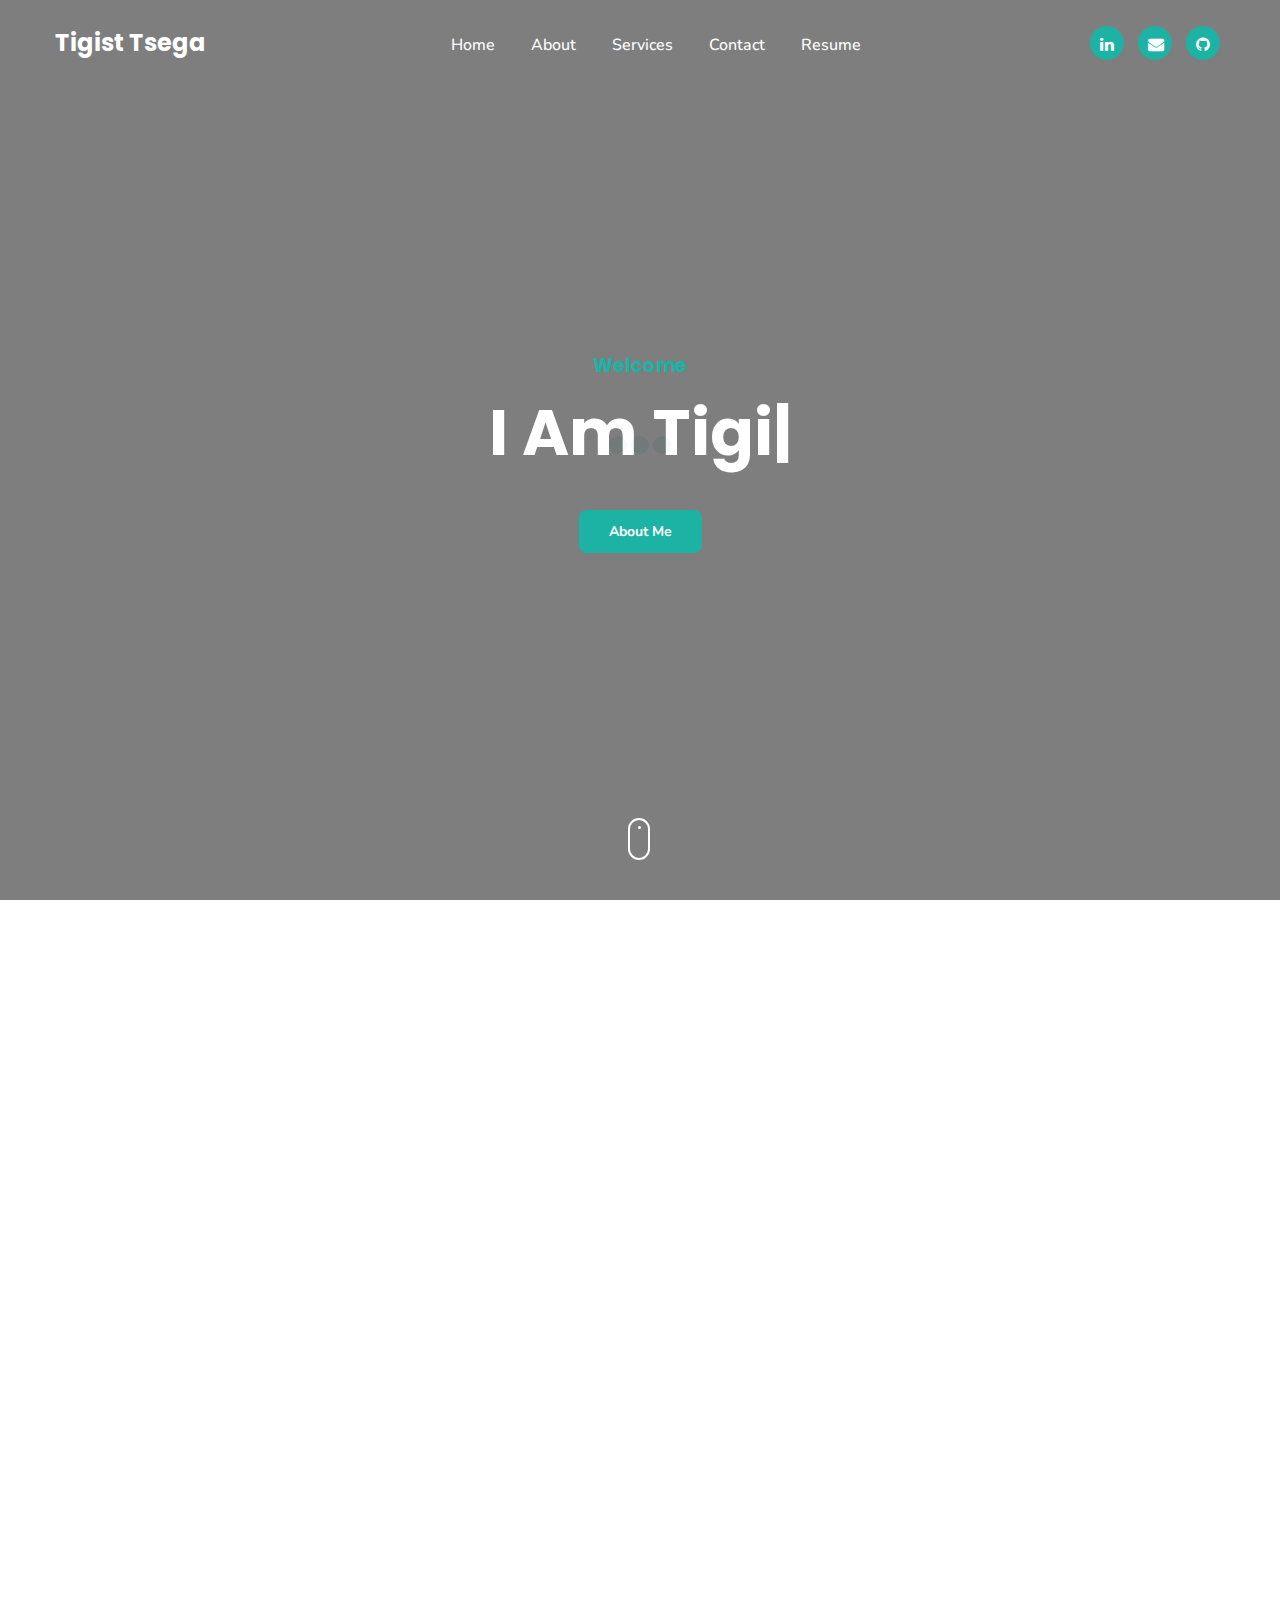
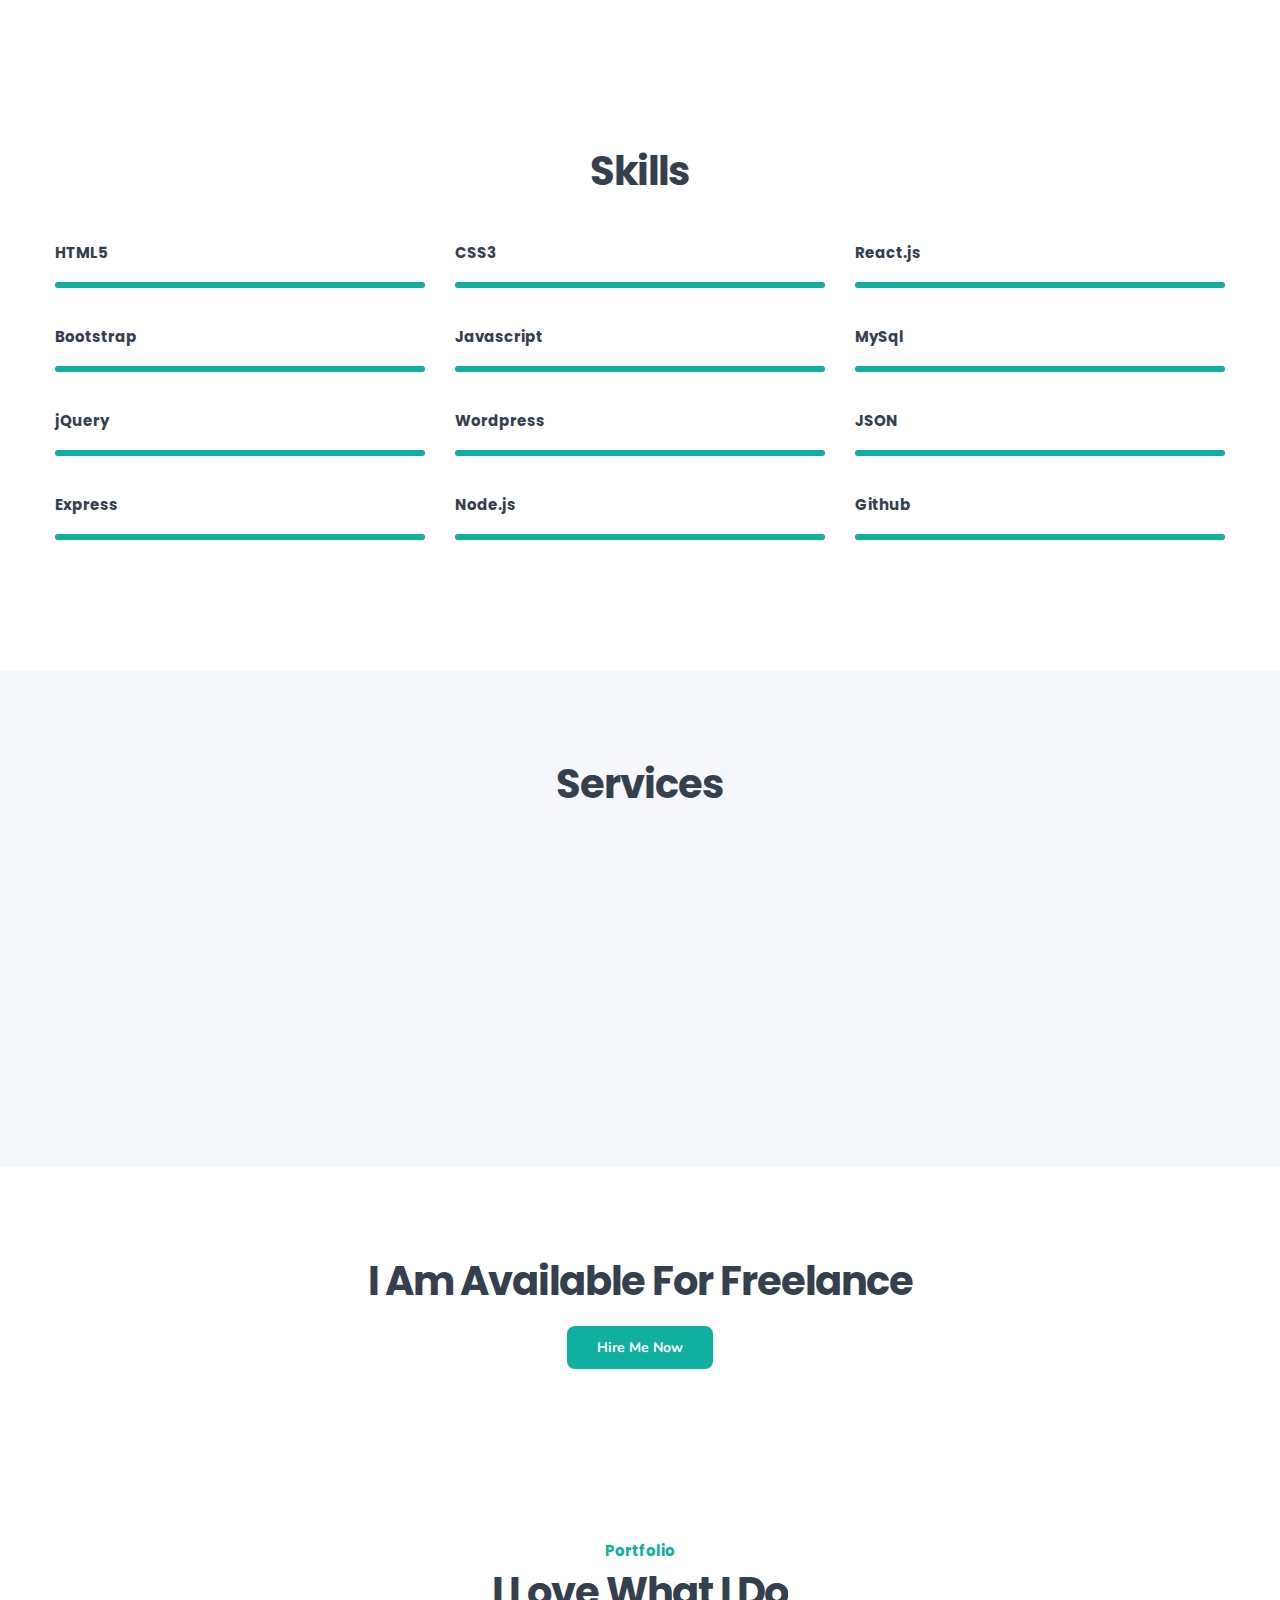
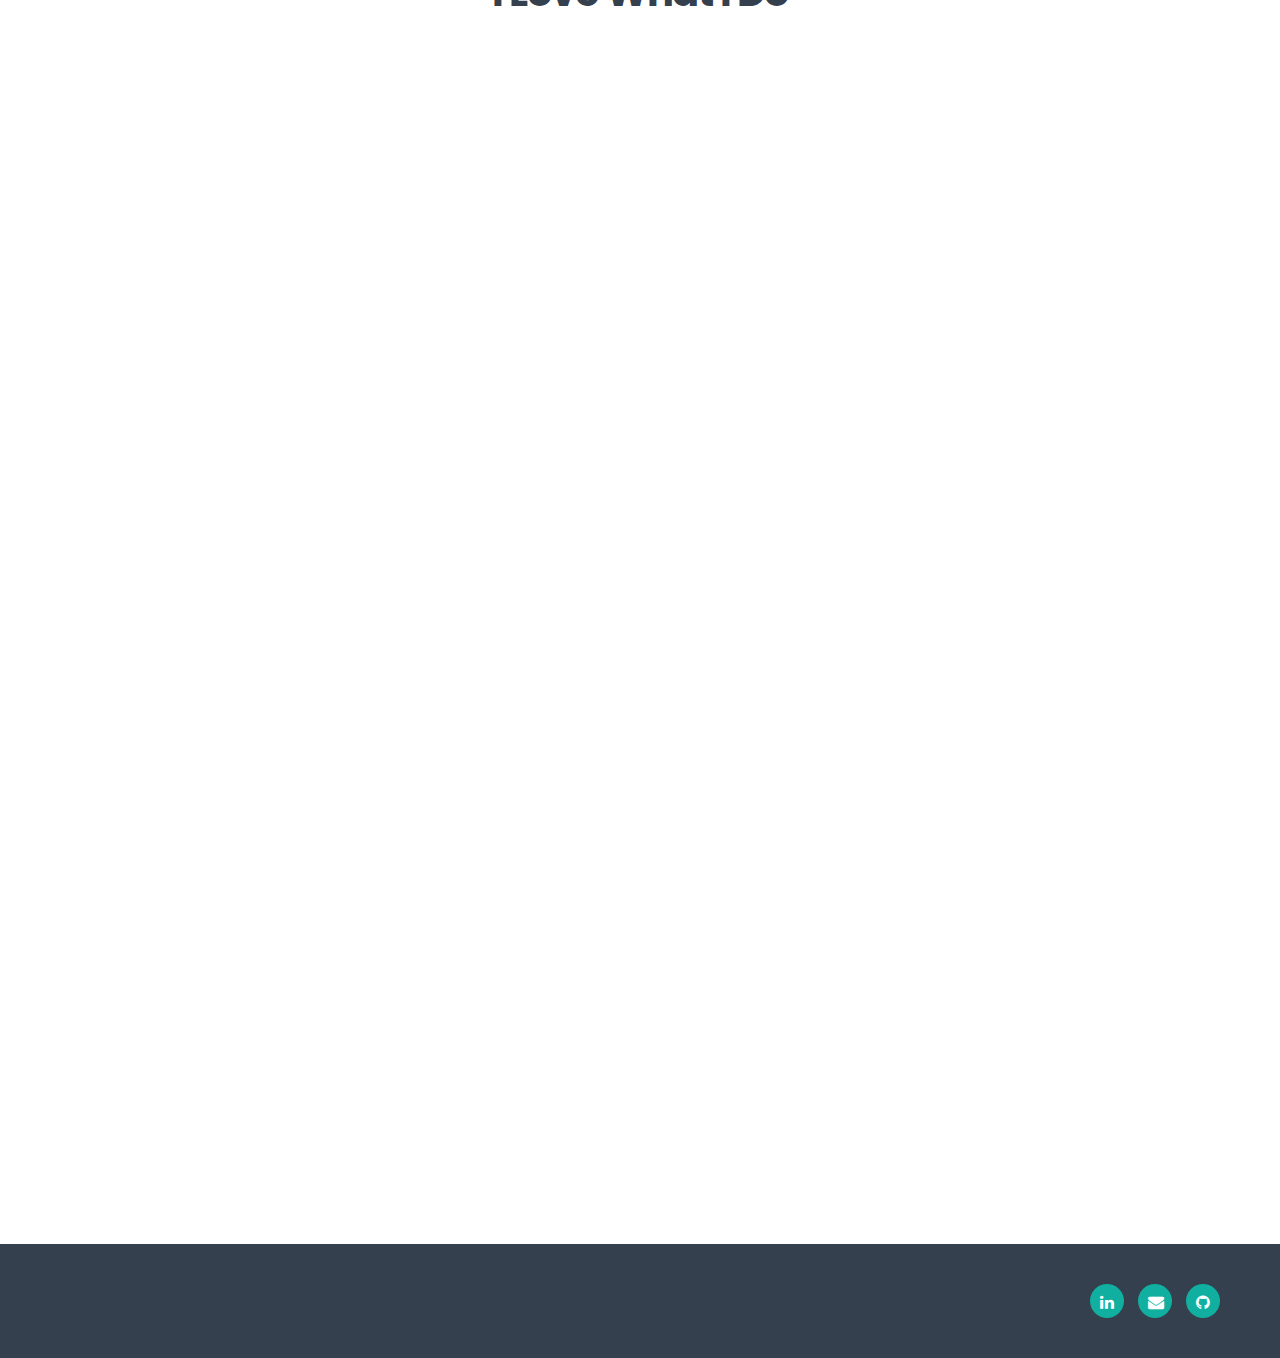
==== commit b6a1e9a6: "Update index-video-background.html" ====
--- a/index-video-background.html
+++ b/index-video-background.html
@@ -119,10 +119,11 @@
                                             I Am
                                             <div class="typed-strings">
                                                 <!-- <p>Leader</p> -->
-                                                <p>Full Stack Web Developer</p>
+                                                <p>Tigist Tsega</p>
+                                                <p>Experienced IT Professional</p>
+                                                <p>Atlassian Certified Expert</p>
+                                                <p>Jira and Confluence Specialist</p>
                                                 <p>Scrum Master</p>
-                                                <p>Project Manager</p>
-                                                <p>Tigist Tsega</p>
                                             </div>
                                             <div class="typed"></div>
                                         </div>
@@ -175,15 +176,25 @@
                         <div class="col-lg-5 offset-md-1 wow fadeInLeft" data-wow-delay=".5s">
                             <h2>About Me</h2>
                             <p>
-                                I am a dedicated, organized and methodical IT professional responsible for delivering
-                                high quality software
-                                applications. I have good interpersonal skills, am an excellent team worker and very
-                                willing to learn and develop new
-                                skills. I am reliable and dependable and often seek new responsibilities within a wide
-                                range of employment areas. I have
-                                an active and dynamic approach to work and getting things done. I am determined and
-                                decisive. I identify and develop
-                                opportunities.
+                                IT professional with over ten years of experience in working to create and maintain
+                                strong connections with internal and
+                                external clients to make sure all expectations and objectives are reached. I enjoy
+                                working in groups, have good people
+                                skills, and am willing to learn new skills. I constantly look for new responsibilities
+                                and take a proactive and active
+                                attitude to my work.
+                                Atlassian professional working on Atlassian products for the past six years, and
+                                experienced in migrating, maintaining,
+                                and supporting both Premier Jira Cloud and Confluence Cloud. Experienced in maintaining
+                                and upgrading Atlassian JIRA
+                                Software and JIRA Service Management, Confluence Serve, Advanced Roadmaps, APIs for
+                                integration, Zephyr Scale Test
+                                Management, configuring projects, (building complex workflows, post functions,
+                                conditions, validators) using
+                                ScriptRunner, advanced JQL, and UAT automated testing. With a strong foundation in IT
+                                and a focused commitment to
+                                continuous improvement, I stand ready to contribute effectively to any dynamic project
+                                or team.
                             </p>
                             <div class="spacer-10"></div>
                             <a href="" target="_blank" class="resume-link">
@@ -866,4 +877,4 @@
 
 </body>
 
-</html>+</html>
